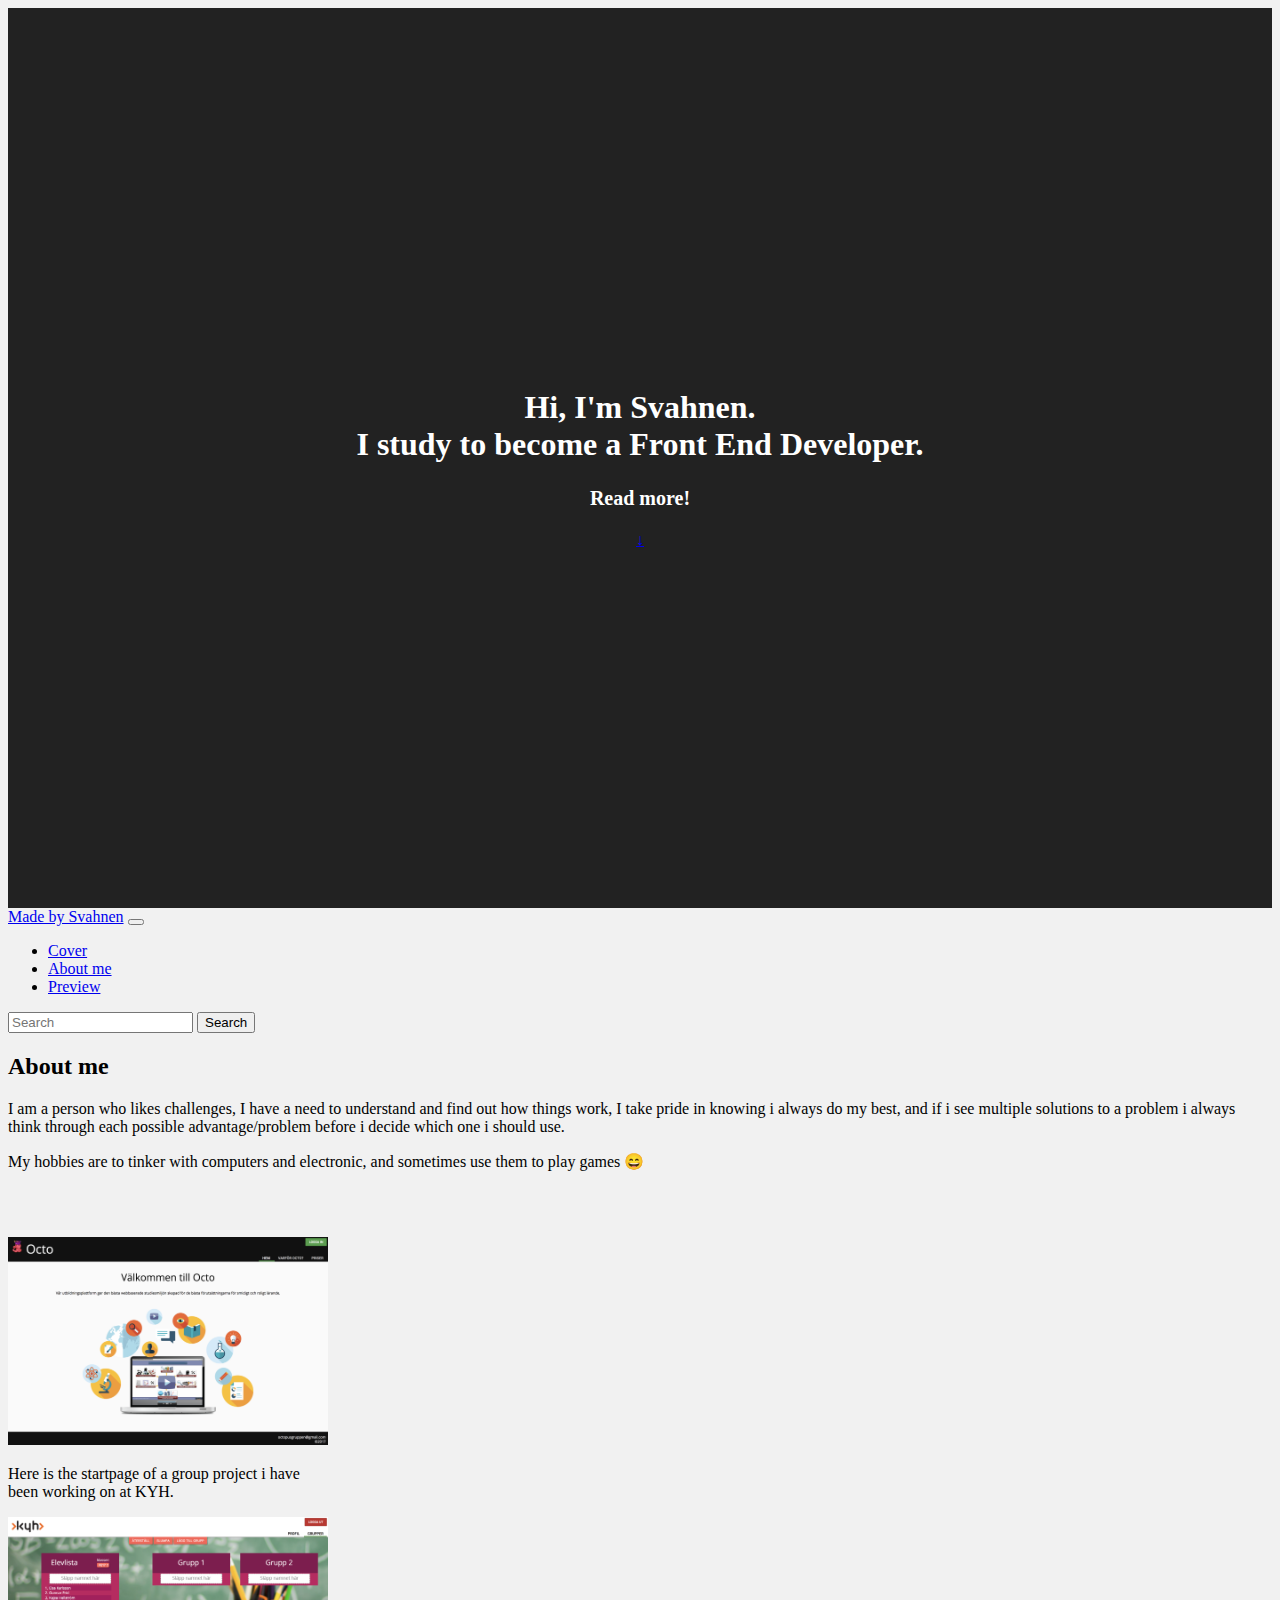
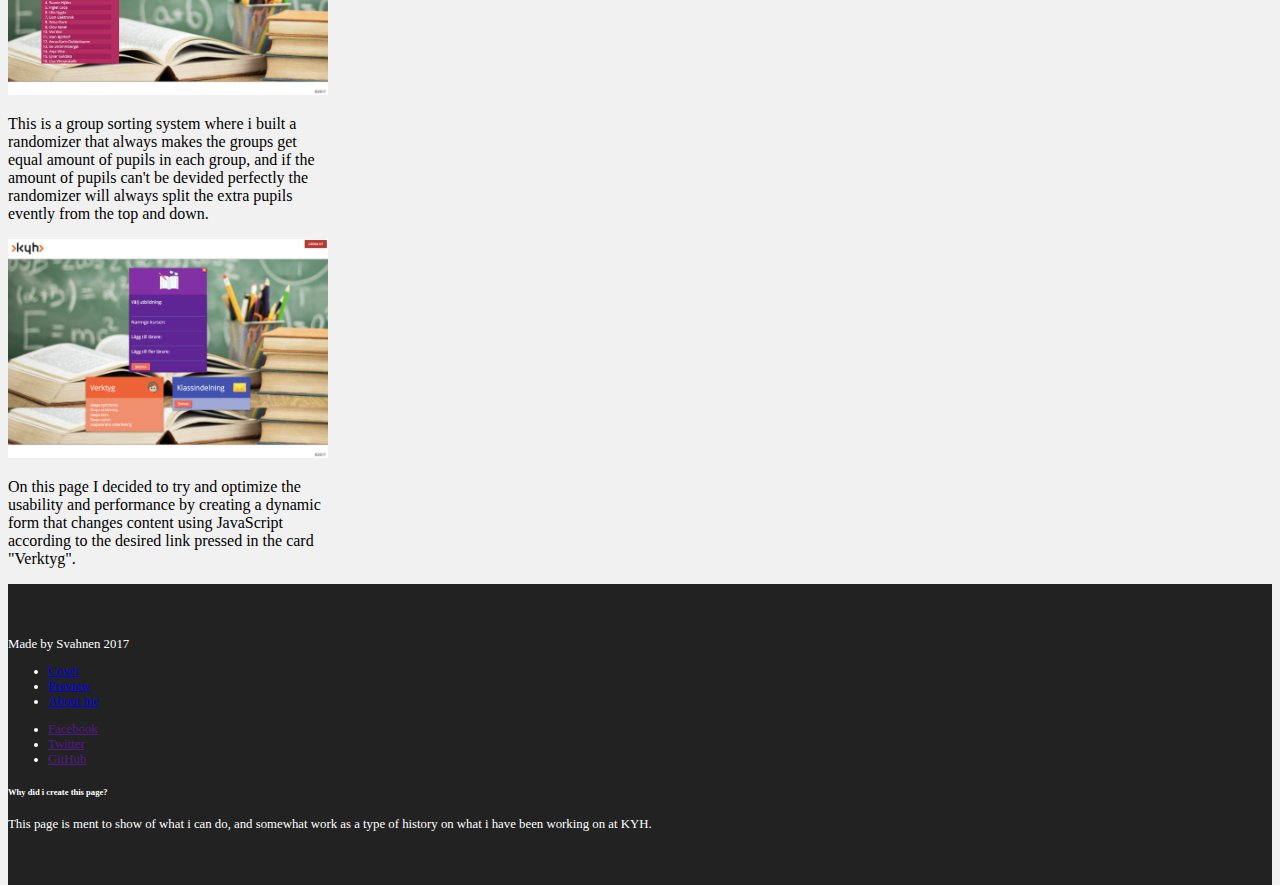
==== index.html @ 814db0cd "Fix missing /div" ====
<!doctype html>
<html lang="en">

<head>
  <title>Jonny Svahn</title>
  <meta charset="utf-8">
  <meta name="viewport" content="width=device-width, initial-scale=1, shrink-to-fit=no">
  <link rel="stylesheet" href="https://maxcdn.bootstrapcdn.com/bootstrap/4.0.0-beta.2/css/bootstrap.min.css" integrity="sha384-PsH8R72JQ3SOdhVi3uxftmaW6Vc51MKb0q5P2rRUpPvrszuE4W1povHYgTpBfshb" crossorigin="anonymous">
  <link rel="stylesheet" href="Style/mainStyle.css"> </head>

<body>
  <section class="cover">
    <div class="cover-caption">
      <div class="container">
        <div class="col-sm-12">
          <h1>Hi, I'm Svahnen. <br> I study to become a Front End Developer.</h1>
          <h2 class="text-muted"><small>Read more!</small></h2> <a href="#nav-main" class="btn btn-outline-secondary btn-sm" role="button">&darr;</a> </div>
      </div>
    </div>
  </section>
  <nav class="navbar navbar-expand-lg navbar-dark bg-dark nav-main" id="nav-main"><a class="navbar-brand" href="#">Made by Svahnen</a> <button class="navbar-toggler" type="button" data-toggle="collapse" data-target="#navbarSupportedContent" aria-controls="navbarSupportedContent" aria-expanded="false" aria-label="Toggle navigation">
    <span class="navbar-toggler-icon"></span>
  </button>
    <div class="collapse navbar-collapse navbarSupportedContent">
      <ul class="navbar-nav mr-auto">
        <li class="nav-item"> <a class="nav-link" href="#">Cover</a> </li>
        <li class="nav-item"> <a class="nav-link" href="#about-me">About me</a> </li>
        <li class="nav-item"> <a class="nav-link" href="#preview">Preview</a> </li>
      </ul>
      <form class="form-inline my-2 my-lg-0"> <input class="searchPage form-control mr-sm-2" type="search" placeholder="Search" aria-label="Search">
        <!-- BUG: Problem!!! när man trycker enter i search rutan så laddas sidan om,
        men knappen funkar när den har type button ----><button class="searchButton btn btn-outline-success my-2 my-sm-0" type="button" onclick="findOnPage()">Search</button> </form>
    </div>
  </nav>
  <section class="what-i-do" id="about-me">
    <div class="section-content">
      <div class="container">
        <h2>About me</h2>
        <p class="lead">I am a person who likes challenges, I have a need to understand and find out how things work, I take pride in knowing i always do my best, and if i see multiple solutions to a problem i always think through each possible advantage/problem before
          i decide which one i should use.</p>
        <p class="lead">My hobbies are to tinker with computers and electronic, and sometimes use them to play games 😄 </p>
      </div>
    </div>
  </section>
  <section class="cards" id="preview">
    <div class="container">
      <div class="row justify-content-around">
        <div class="col-4">
          <div class="card" style="width: 20rem;"> <a href="https://octogroup.github.io/"><img class="card-img-top" src="Img/octo-index.png" alt="Card image cap"></a>
            <div class="card-body">
              <p class="card-text">Here is the startpage of a group project i have been working on at KYH.</p>
            </div>
          </div>
        </div>
        <div class="col-4">
          <div class="card" style="width: 20rem;"> <a href="https://octogroup.github.io/pages/groups.html"><img class="card-img-top" src="Img/octo-random.png" alt="Card image cap"></a>
            <div class="card-body">
              <p class="card-text">This is a group sorting system where i built a randomizer that always makes the groups get equal amount of pupils in each group, and if the amount of pupils can't be devided perfectly the randomizer will always split the extra pupils evently
                from the top and down.</p>
            </div>
          </div>
        </div>
        <div class="col-4">
          <div class="card" style="width: 20rem;"> <a href="https://octogroup.github.io/"><img class="card-img-top" src="Img/octo-forms.png" alt="Card image cap"></a>
            <div class="card-body">
              <p class="card-text">On this page I decided to try and optimize the usability and performance by creating a dynamic form that changes content using JavaScript according to the desired link pressed in the card "Verktyg".</p>
            </div>
          </div>
        </div>
      </div>
    </div>
  </section>
  <footer class="footer-main">
    <div class="container">
      <div class="row">
        <div class="col-sm-3">
          <p>Made by Svahnen 2017</p>
        </div>
        <div class="col-sm-3">
          <ul class="list-unstyled">
            <li><a href="#">Cover</a></li>
            <li><a href="#preview">Preview</a></li>
            <li><a href="#about-me">About me</a></li>
          </ul>
        </div>
        <div class="col-sm-3">
          <ul class="list-unstyled">
            <li><a href="">Facebook</a></li>
            <li><a href="">Twitter</a></li>
            <li><a href="">GitHub</a></li>
          </ul>
        </div>
        <div class="col-sm-3">
          <h6>Why did i create this page?</h6>
          <p>This page is ment to show of what i can do, and somewhat work as a type of history on what i have been working on at KYH.</p>
        </div>
      </div>
    </div>
  </footer>
  <script src="Script/app.js" charset="utf-8"></script>
  <script src="https://code.jquery.com/jquery-3.2.1.slim.min.js" integrity="sha384-KJ3o2DKtIkvYIK3UENzmM7KCkRr/rE9/Qpg6aAZGJwFDMVNA/GpGFF93hXpG5KkN" crossorigin="anonymous"></script>
  <script src="https://cdnjs.cloudflare.com/ajax/libs/popper.js/1.12.3/umd/popper.min.js" integrity="sha384-vFJXuSJphROIrBnz7yo7oB41mKfc8JzQZiCq4NCceLEaO4IHwicKwpJf9c9IpFgh" crossorigin="anonymous"></script>
  <script src="https://maxcdn.bootstrapcdn.com/bootstrap/4.0.0-beta.2/js/bootstrap.min.js" integrity="sha384-alpBpkh1PFOepccYVYDB4do5UnbKysX5WZXm3XxPqe5iKTfUKjNkCk9SaVuEZflJ" crossorigin="anonymous"></script>
</body>

</html>
---- Style/mainStyle.css ----
html, body {
  background: #f1f1f1;
  height: 100%;
}

img {
  max-width: 100%;
}

.cover {
  align-items: center;
  background: #222 url('../Img/old-cover.jpeg') no-repeat center;
  background-size: cover;
  color: white;
  display: flex;
  height: 100%;
  text-align: center;
}

.cover-caption {
  width: 100%;
}

.what-i-do{
  padding-bottom: 50px;
}

.footer-main {
  background: #222;
  color: white;
  font-size: 0.8rem;
  padding: 2.5rem 0;
}
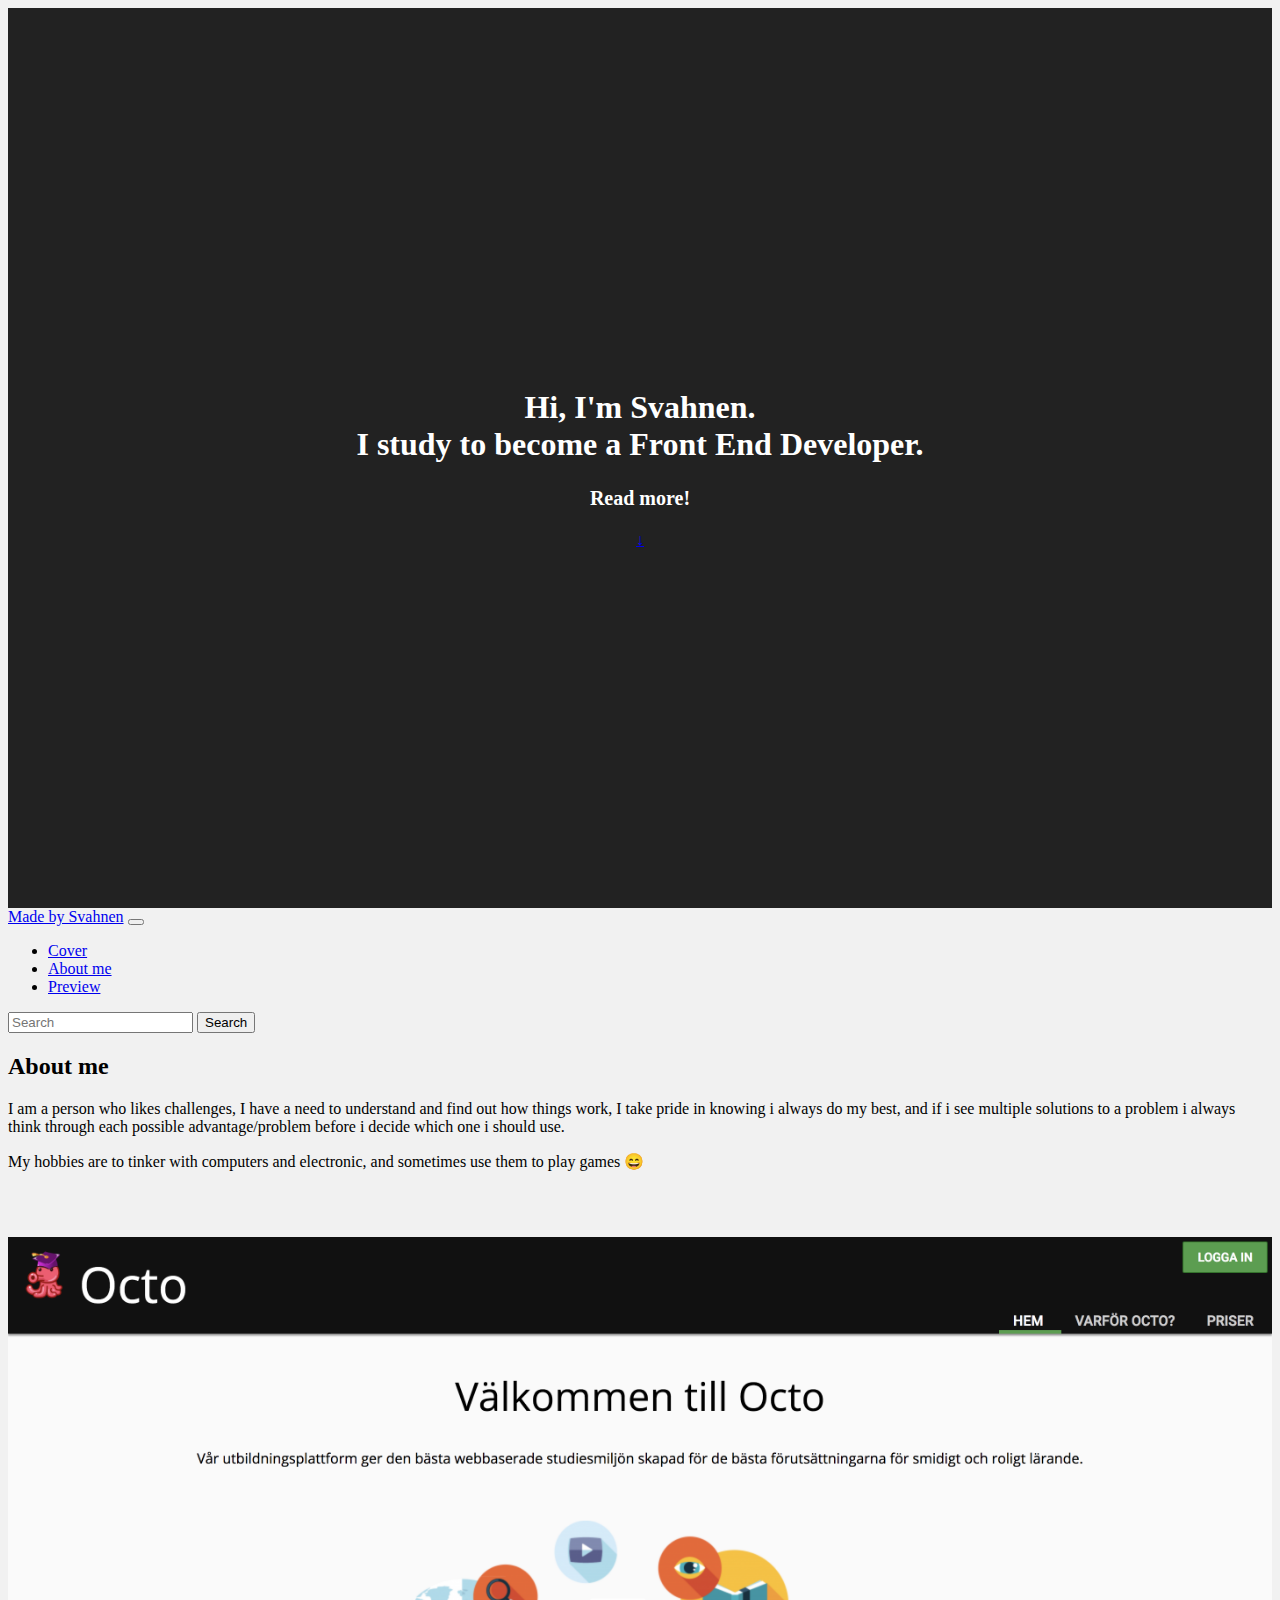
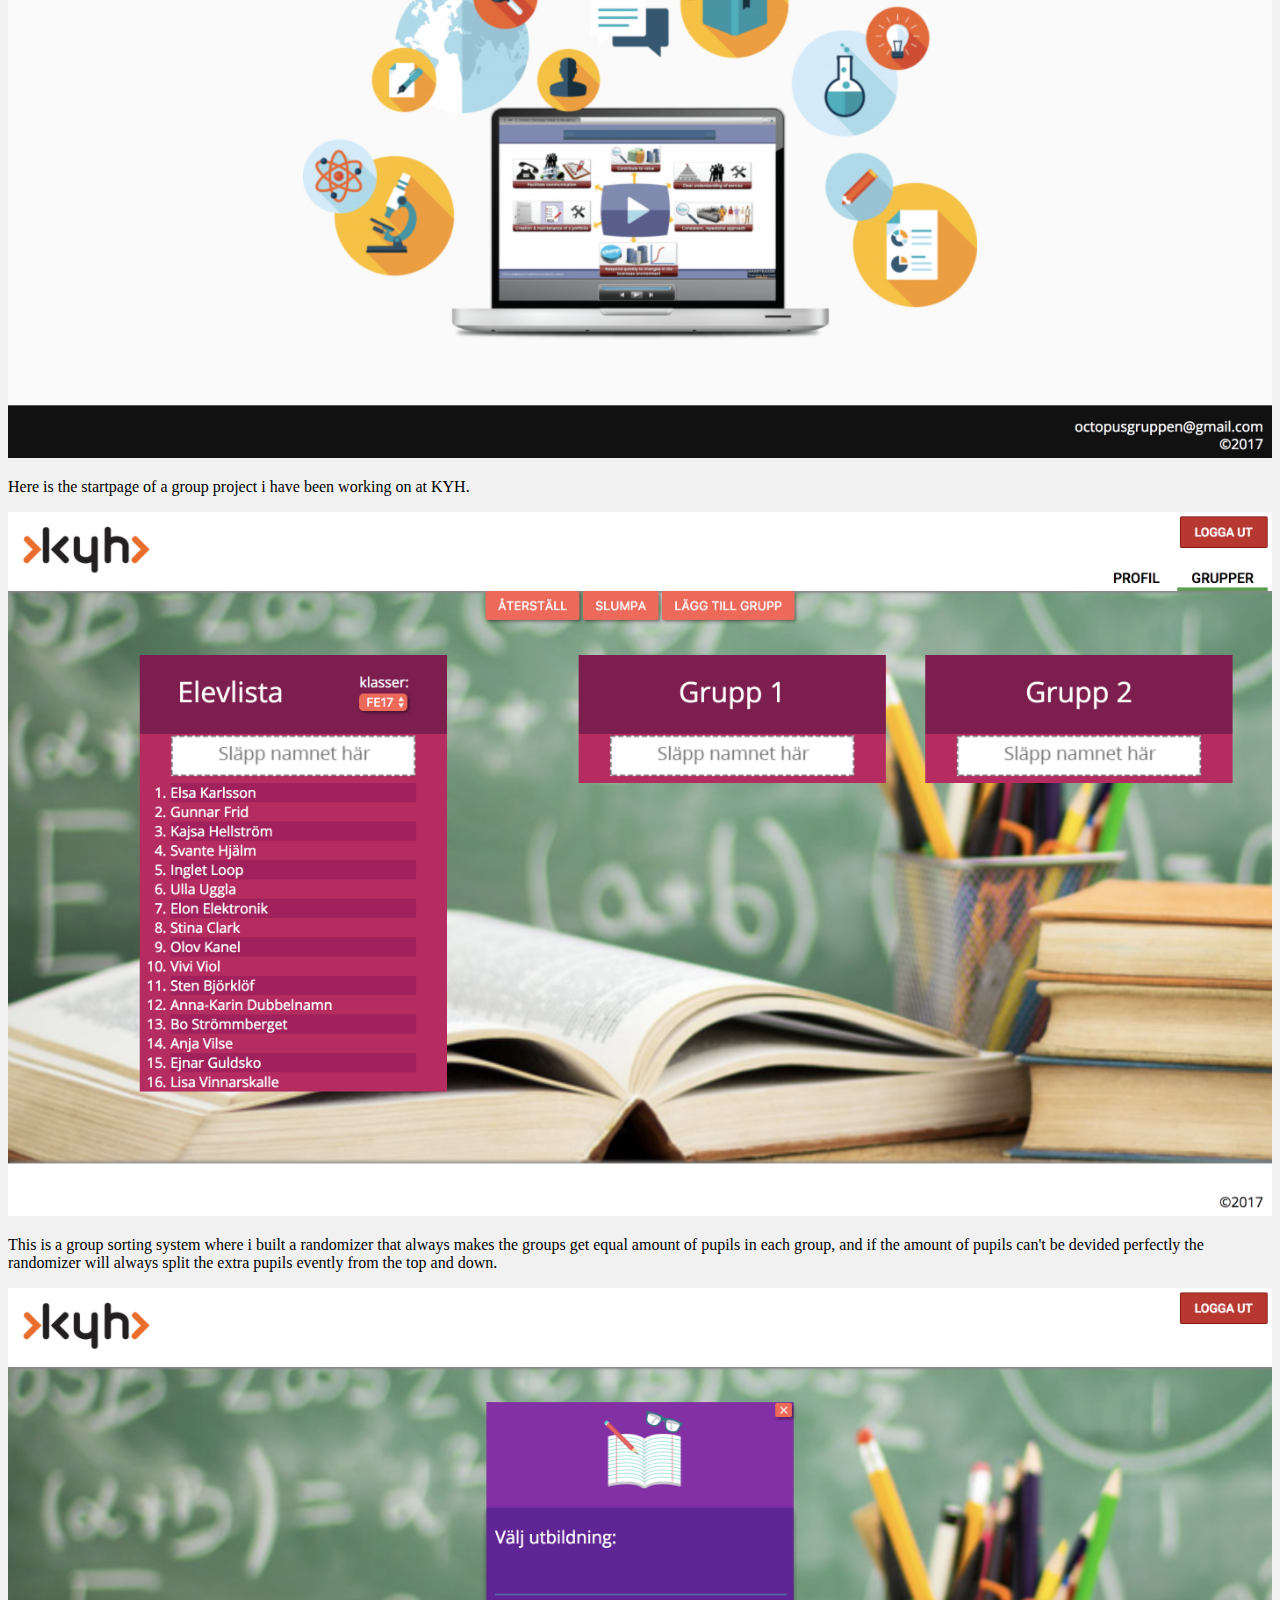
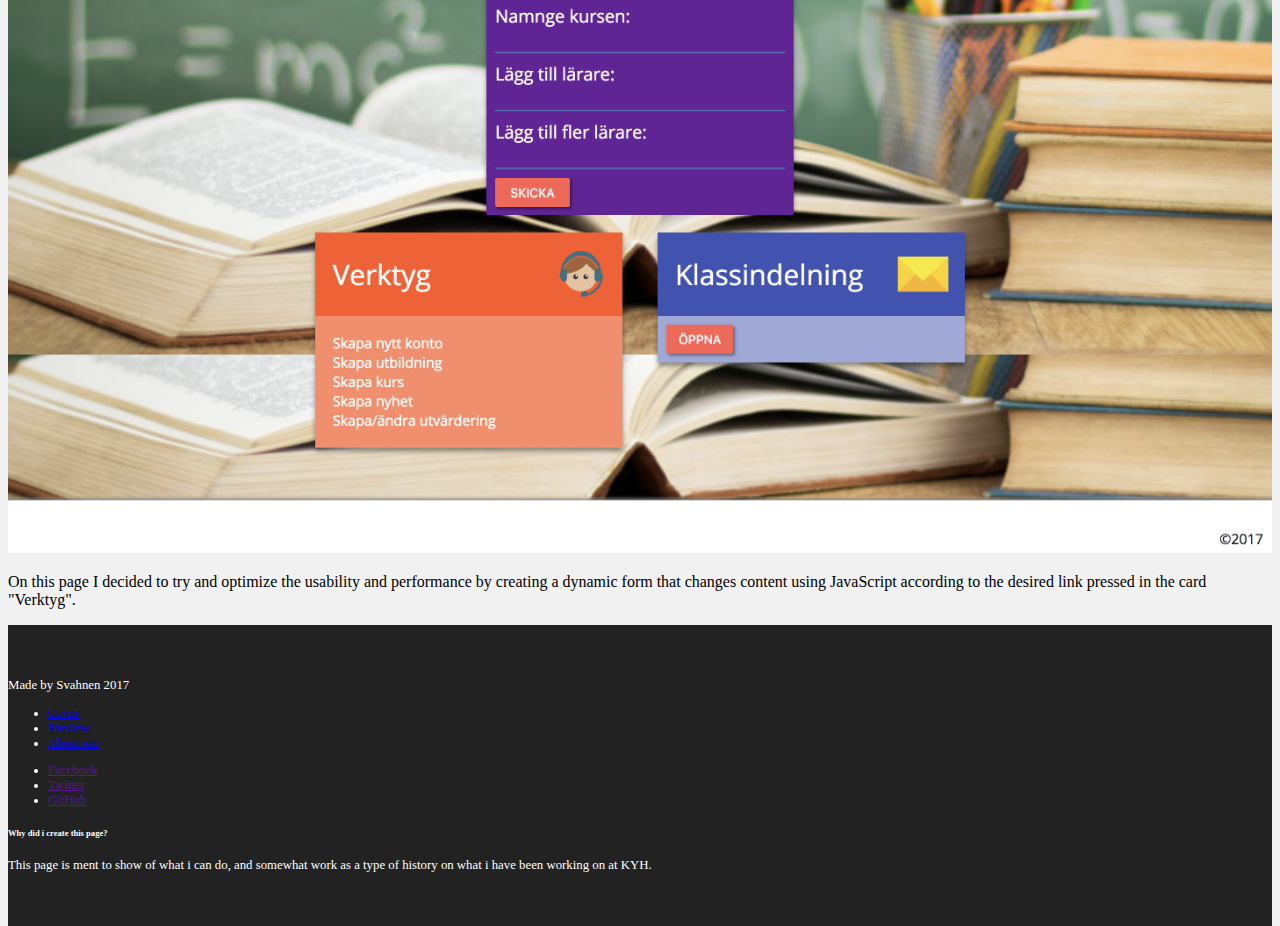
==== commit 899a8ce4: "Change to responsive cards" ====
--- a/index.html
+++ b/index.html
@@ -44,27 +44,26 @@
   </section>
   <section class="cards" id="preview">
     <div class="container">
-      <div class="row justify-content-around">
-        <div class="col-4">
-          <div class="card" style="width: 20rem;"> <a href="https://octogroup.github.io/"><img class="card-img-top" src="Img/octo-index.png" alt="Card image cap"></a>
-            <div class="card-body">
-              <p class="card-text">Here is the startpage of a group project i have been working on at KYH.</p>
-            </div>
+
+
+      <div class="card-group">
+        <div class="card">
+          <a href="https://octogroup.github.io/"><img class="card-img-top" src="Img/octo-index.png" alt="Card image cap"></a>
+          <div class="card-body">
+            <p class="card-text">Here is the startpage of a group project i have been working on at KYH.</p>
           </div>
         </div>
-        <div class="col-4">
-          <div class="card" style="width: 20rem;"> <a href="https://octogroup.github.io/pages/groups.html"><img class="card-img-top" src="Img/octo-random.png" alt="Card image cap"></a>
-            <div class="card-body">
-              <p class="card-text">This is a group sorting system where i built a randomizer that always makes the groups get equal amount of pupils in each group, and if the amount of pupils can't be devided perfectly the randomizer will always split the extra pupils evently
-                from the top and down.</p>
-            </div>
+        <div class="card">
+          <a href="https://octogroup.github.io/pages/groups.html"><img class="card-img-top" src="Img/octo-random.png" alt="Card image cap"></a>
+          <div class="card-body">
+            <p class="card-text">This is a group sorting system where i built a randomizer that always makes the groups get equal amount of pupils in each group, and if the amount of pupils can't be devided perfectly the randomizer will always split the extra pupils evently
+              from the top and down.</p>
           </div>
         </div>
-        <div class="col-4">
-          <div class="card" style="width: 20rem;"> <a href="https://octogroup.github.io/"><img class="card-img-top" src="Img/octo-forms.png" alt="Card image cap"></a>
-            <div class="card-body">
-              <p class="card-text">On this page I decided to try and optimize the usability and performance by creating a dynamic form that changes content using JavaScript according to the desired link pressed in the card "Verktyg".</p>
-            </div>
+        <div class="card">
+          <a href="https://octogroup.github.io/"><img class="card-img-top" src="Img/octo-forms.png" alt="Card image cap"></a>
+          <div class="card-body">
+          <p class="card-text">On this page I decided to try and optimize the usability and performance by creating a dynamic form that changes content using JavaScript according to the desired link pressed in the card "Verktyg".</p>
           </div>
         </div>
       </div>
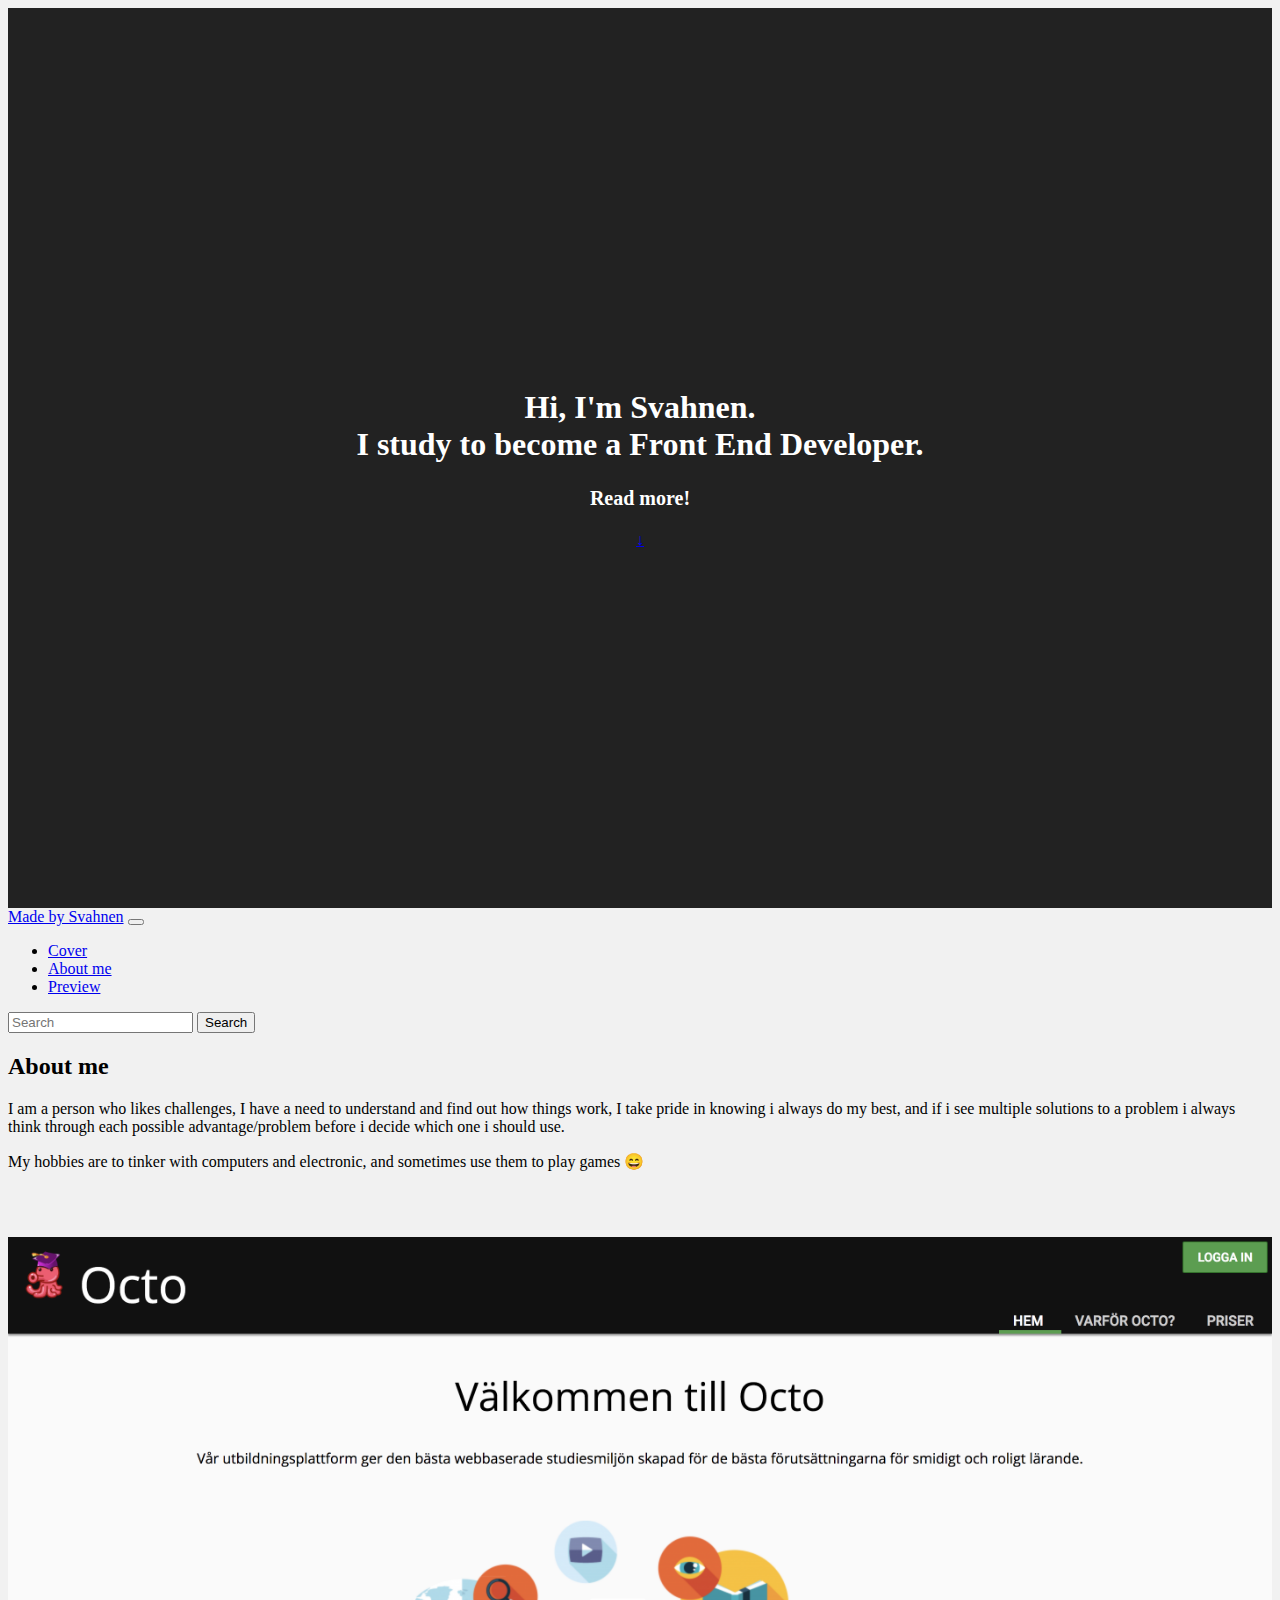
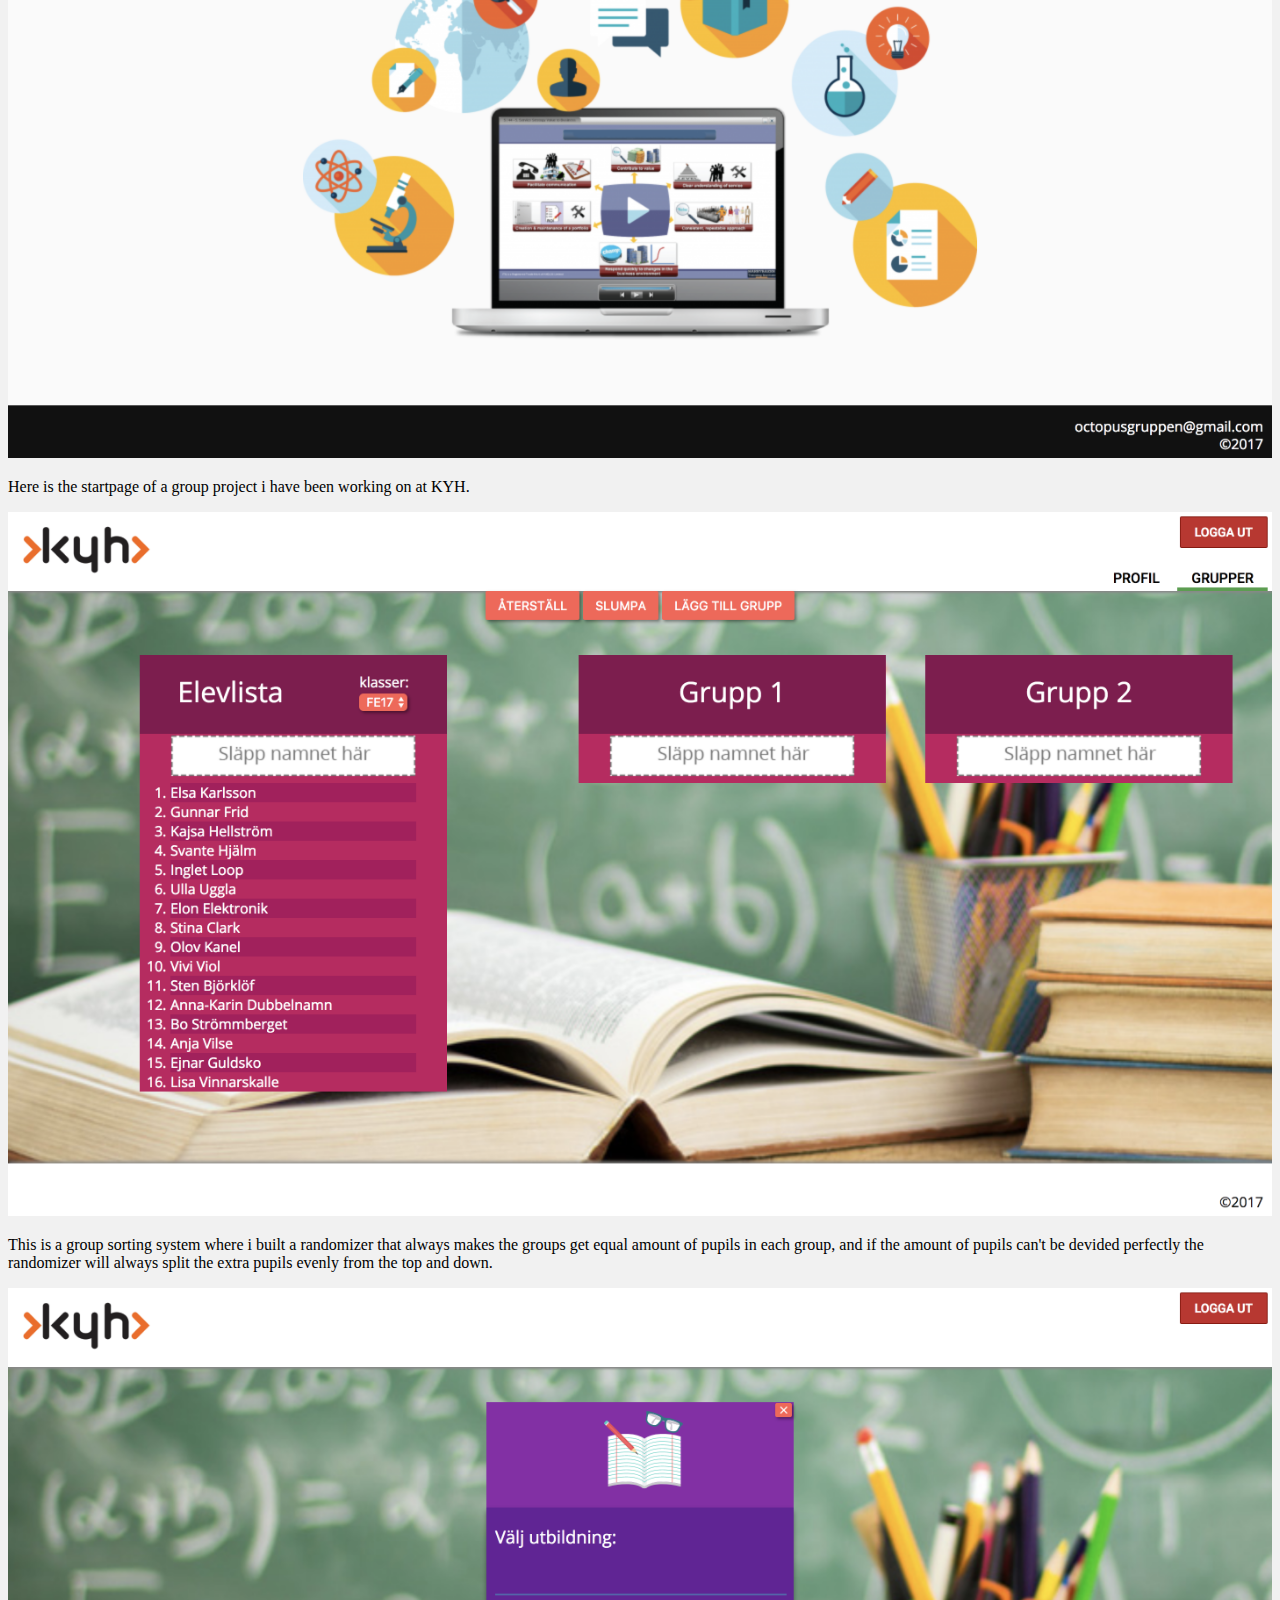
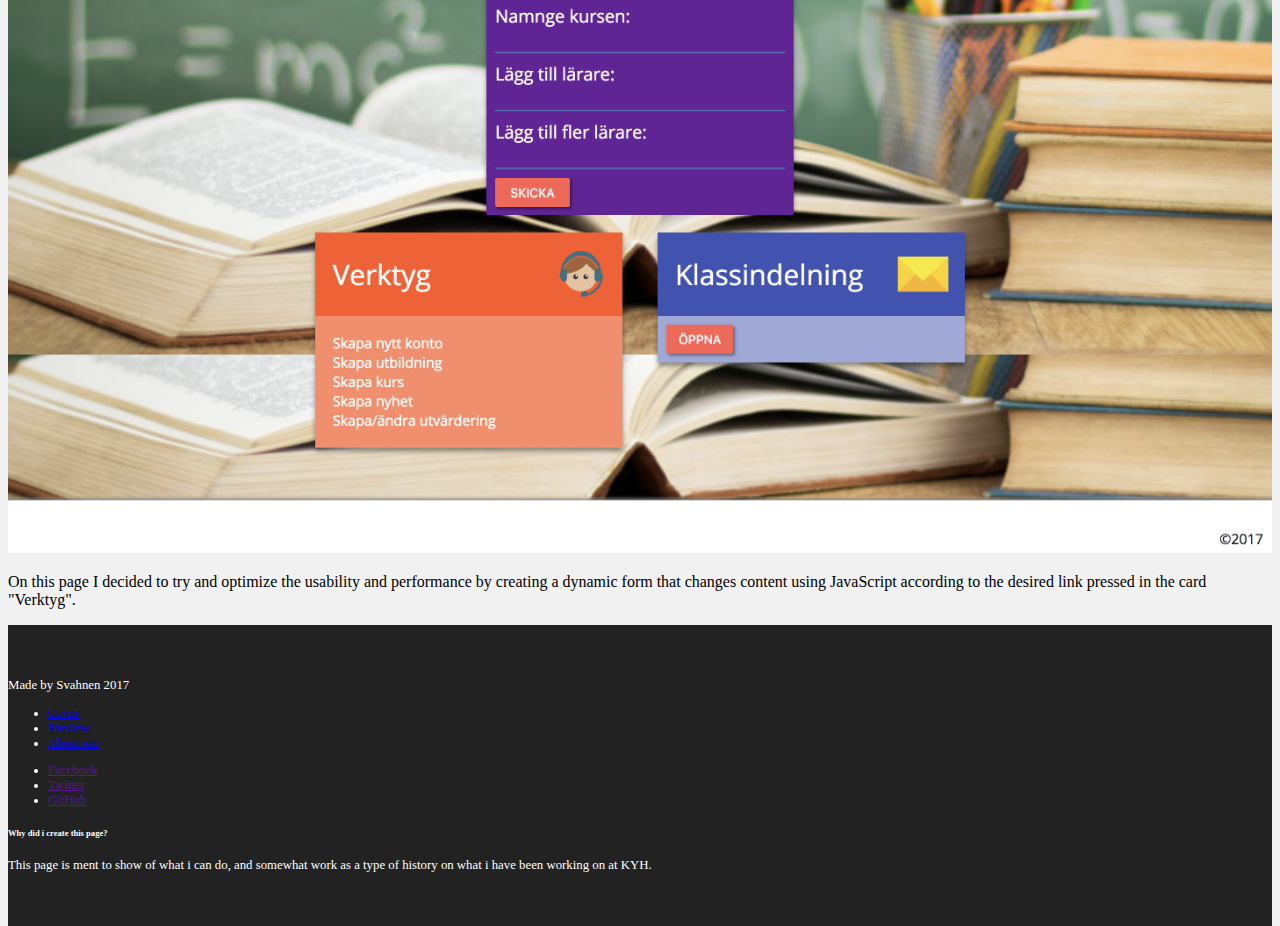
==== commit 9e37a293: "Fix spelling" ====
--- a/index.html
+++ b/index.html
@@ -56,7 +56,7 @@
         <div class="card">
           <a href="https://octogroup.github.io/pages/groups.html"><img class="card-img-top" src="Img/octo-random.png" alt="Card image cap"></a>
           <div class="card-body">
-            <p class="card-text">This is a group sorting system where i built a randomizer that always makes the groups get equal amount of pupils in each group, and if the amount of pupils can't be devided perfectly the randomizer will always split the extra pupils evently
+            <p class="card-text">This is a group sorting system where i built a randomizer that always makes the groups get equal amount of pupils in each group, and if the amount of pupils can't be devided perfectly the randomizer will always split the extra pupils evenly
               from the top and down.</p>
           </div>
         </div>
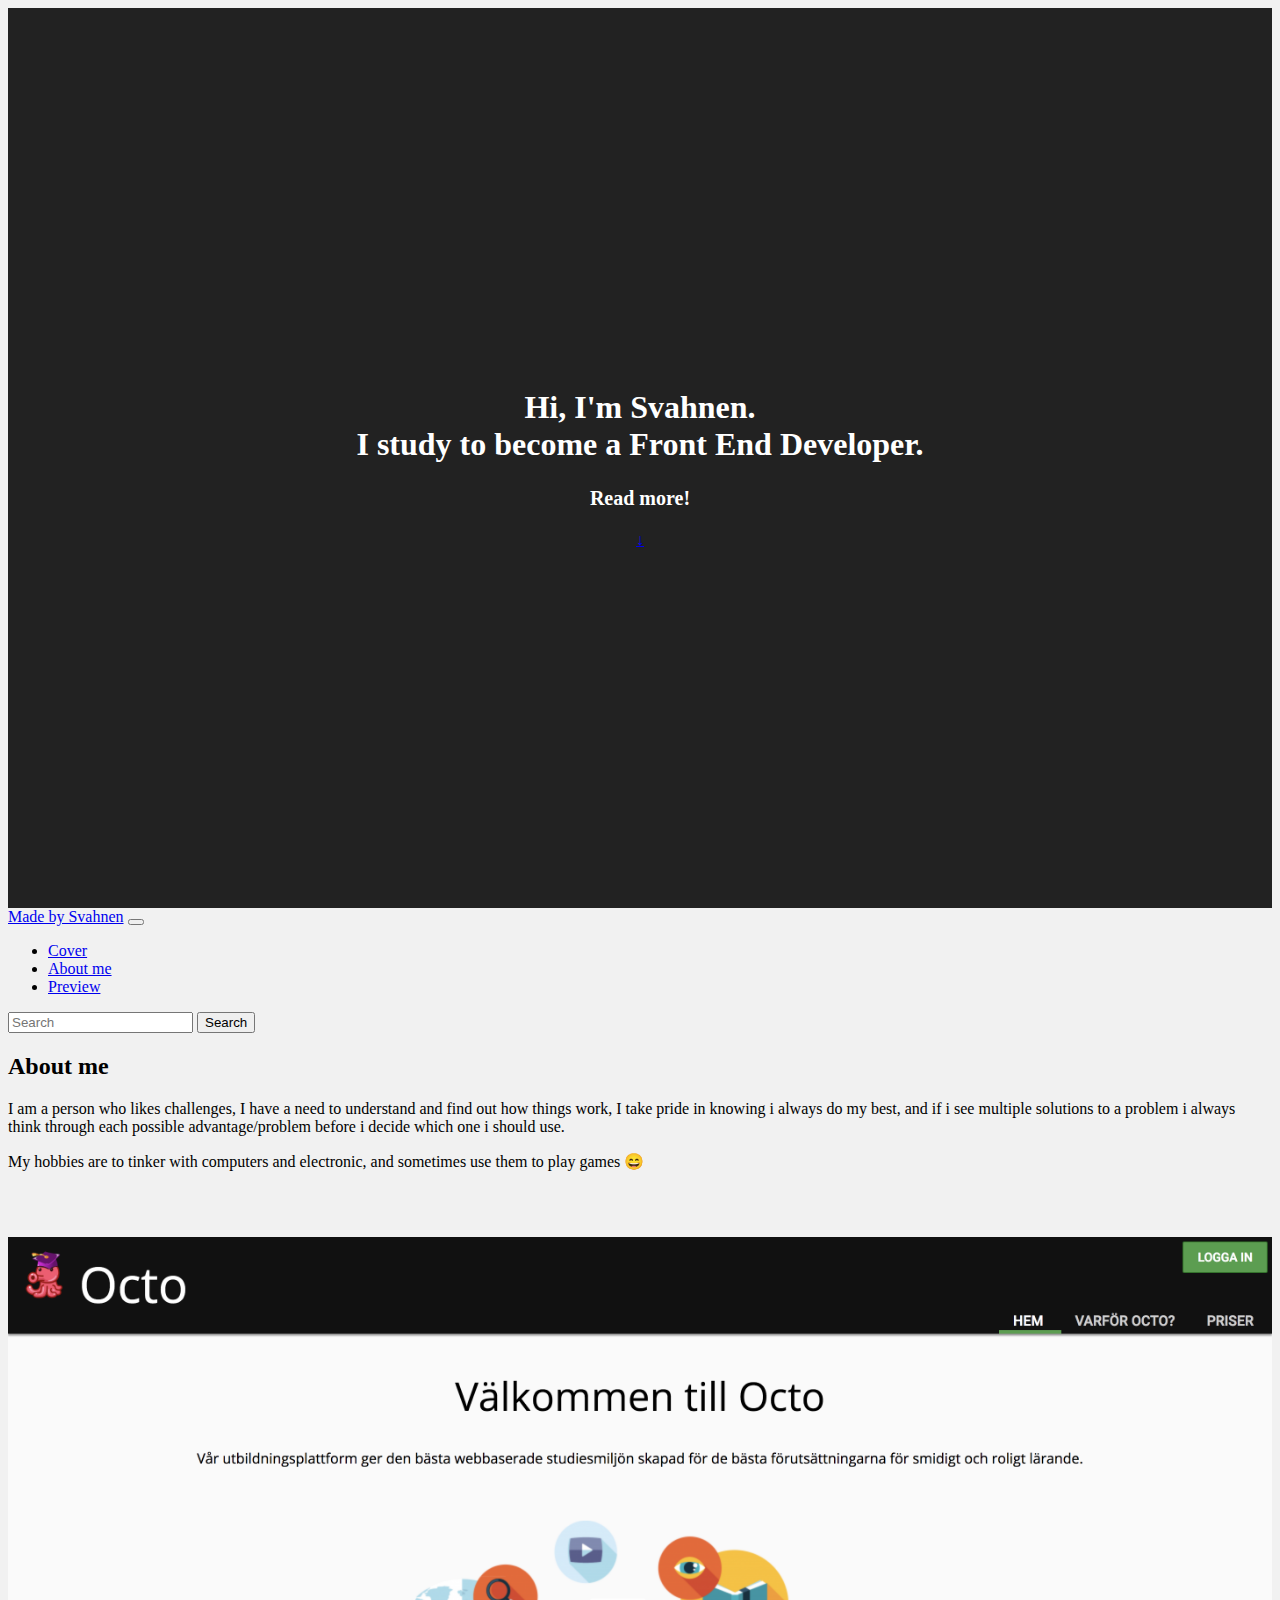
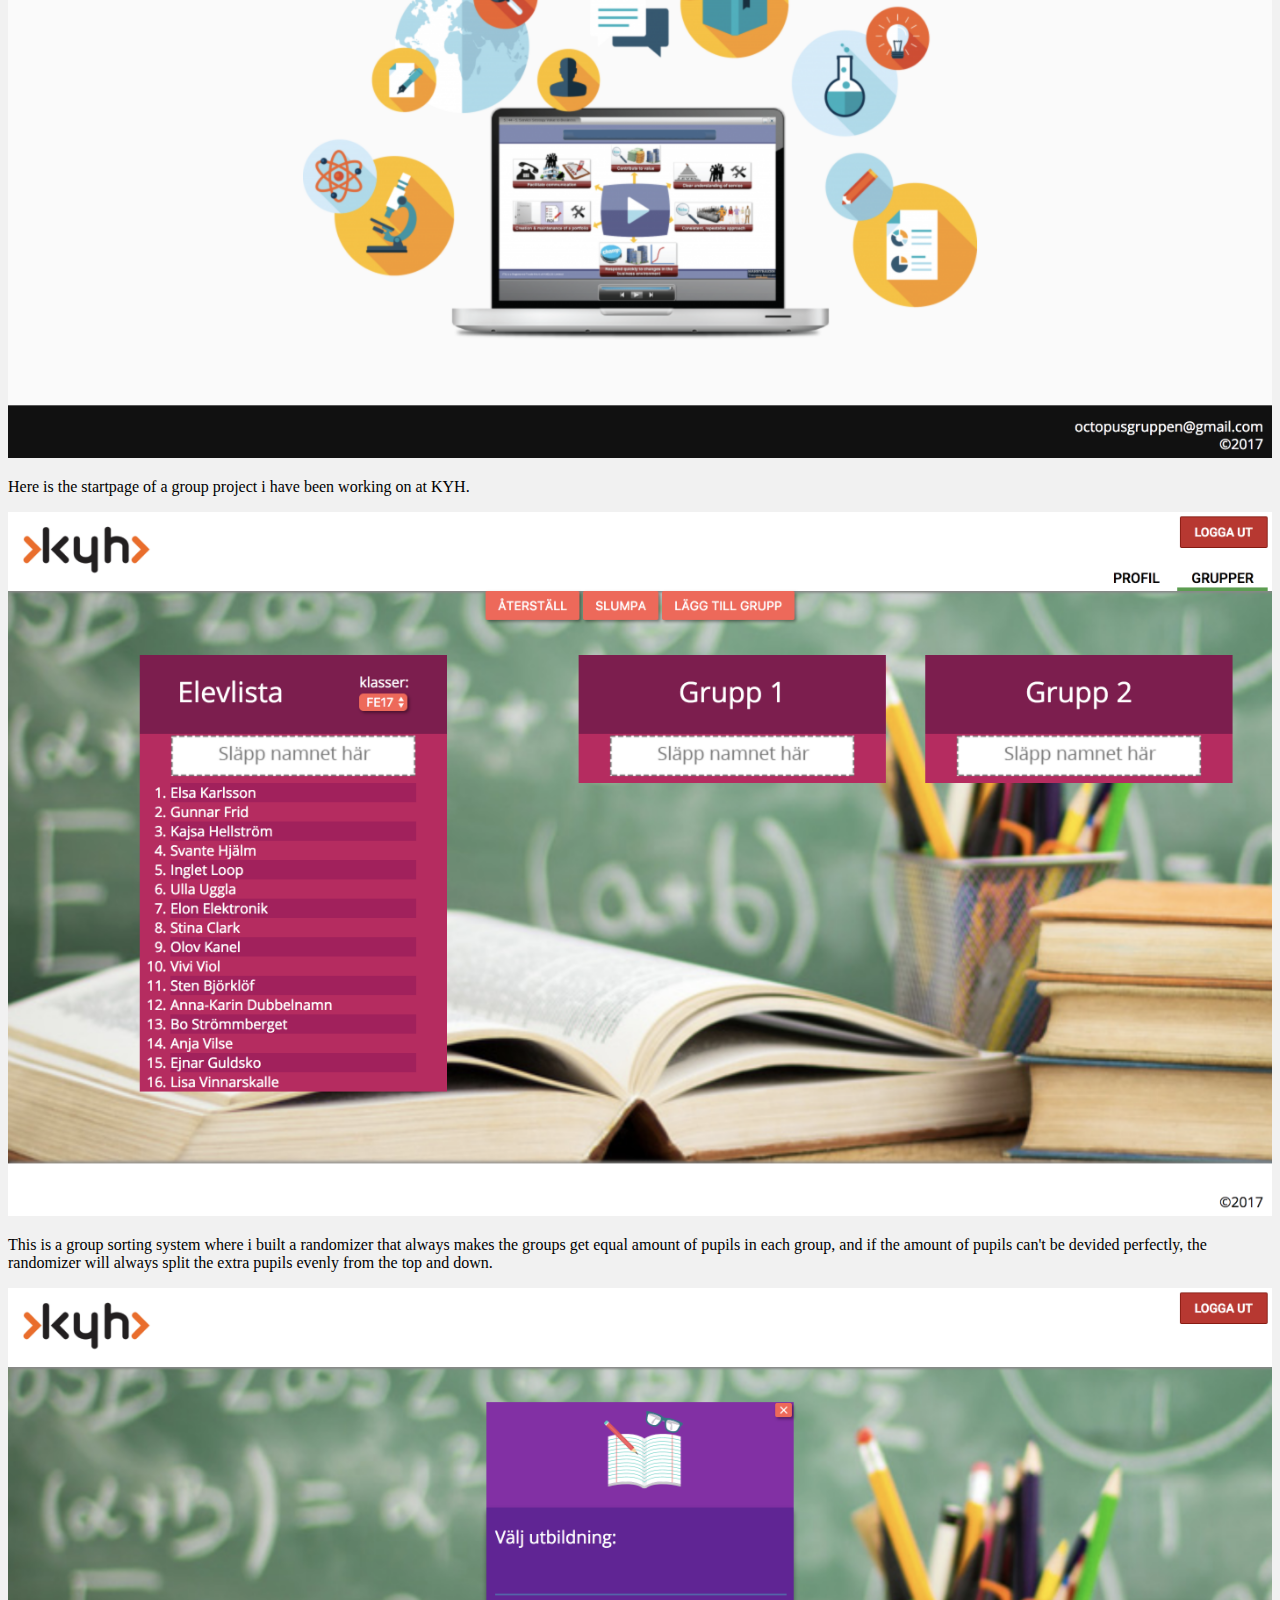
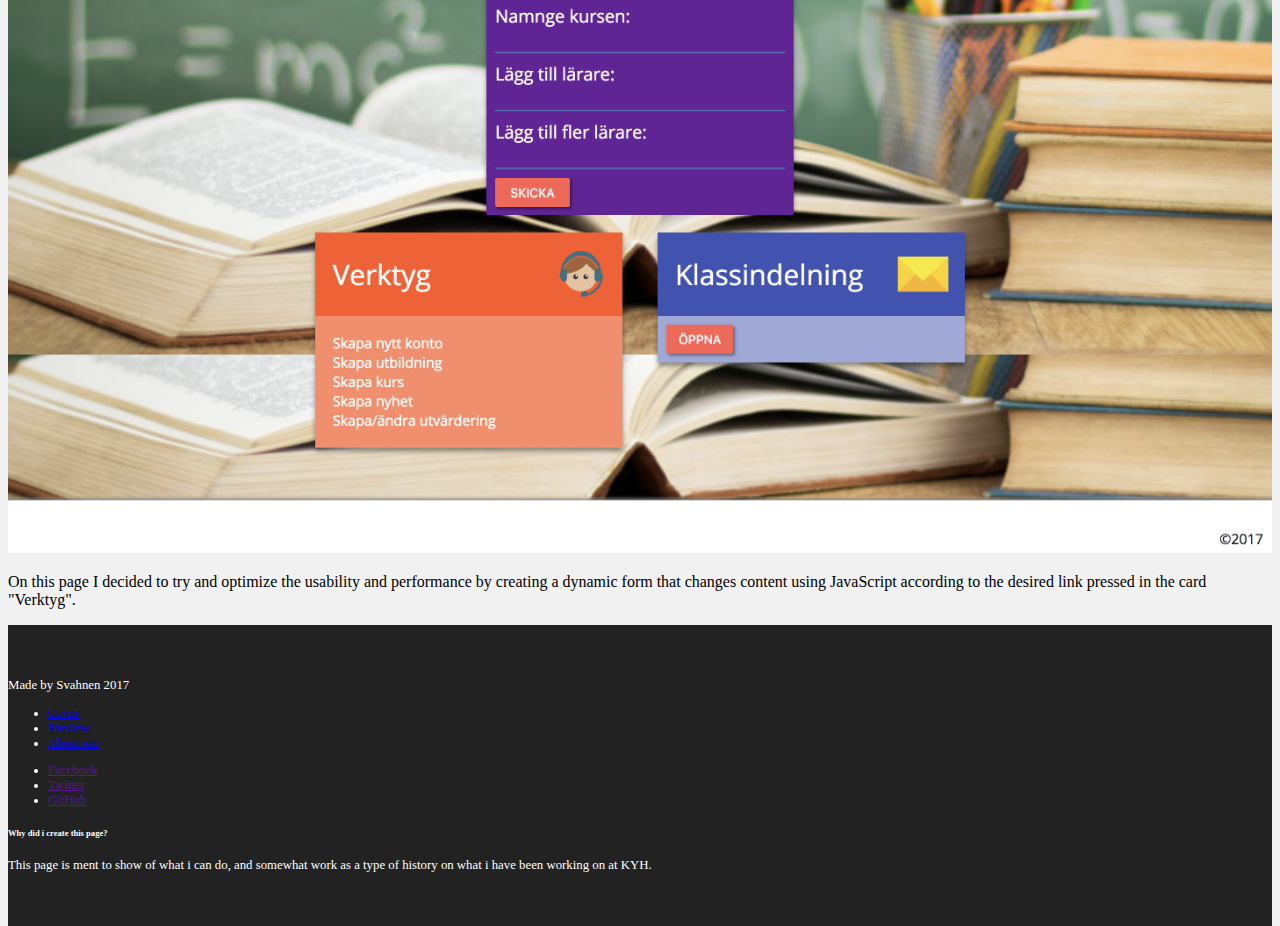
==== commit c7de2691: "Add favicon" ====
--- a/index.html
+++ b/index.html
@@ -1,10 +1,12 @@
 <!doctype html>
 <html lang="en">
+<!-- TODO: Favicon -->
 
 <head>
   <title>Jonny Svahn</title>
   <meta charset="utf-8">
   <meta name="viewport" content="width=device-width, initial-scale=1, shrink-to-fit=no">
+  <link rel="shortcut icon" href="Img/favicon.ico">
   <link rel="stylesheet" href="https://maxcdn.bootstrapcdn.com/bootstrap/4.0.0-beta.2/css/bootstrap.min.css" integrity="sha384-PsH8R72JQ3SOdhVi3uxftmaW6Vc51MKb0q5P2rRUpPvrszuE4W1povHYgTpBfshb" crossorigin="anonymous">
   <link rel="stylesheet" href="Style/mainStyle.css"> </head>
 
@@ -56,7 +58,7 @@
         <div class="card">
           <a href="https://octogroup.github.io/pages/groups.html"><img class="card-img-top" src="Img/octo-random.png" alt="Card image cap"></a>
           <div class="card-body">
-            <p class="card-text">This is a group sorting system where i built a randomizer that always makes the groups get equal amount of pupils in each group, and if the amount of pupils can't be devided perfectly the randomizer will always split the extra pupils evenly
+            <p class="card-text">This is a group sorting system where i built a randomizer that always makes the groups get equal amount of pupils in each group, and if the amount of pupils can't be devided perfectly, the randomizer will always split the extra pupils evenly
               from the top and down.</p>
           </div>
         </div>
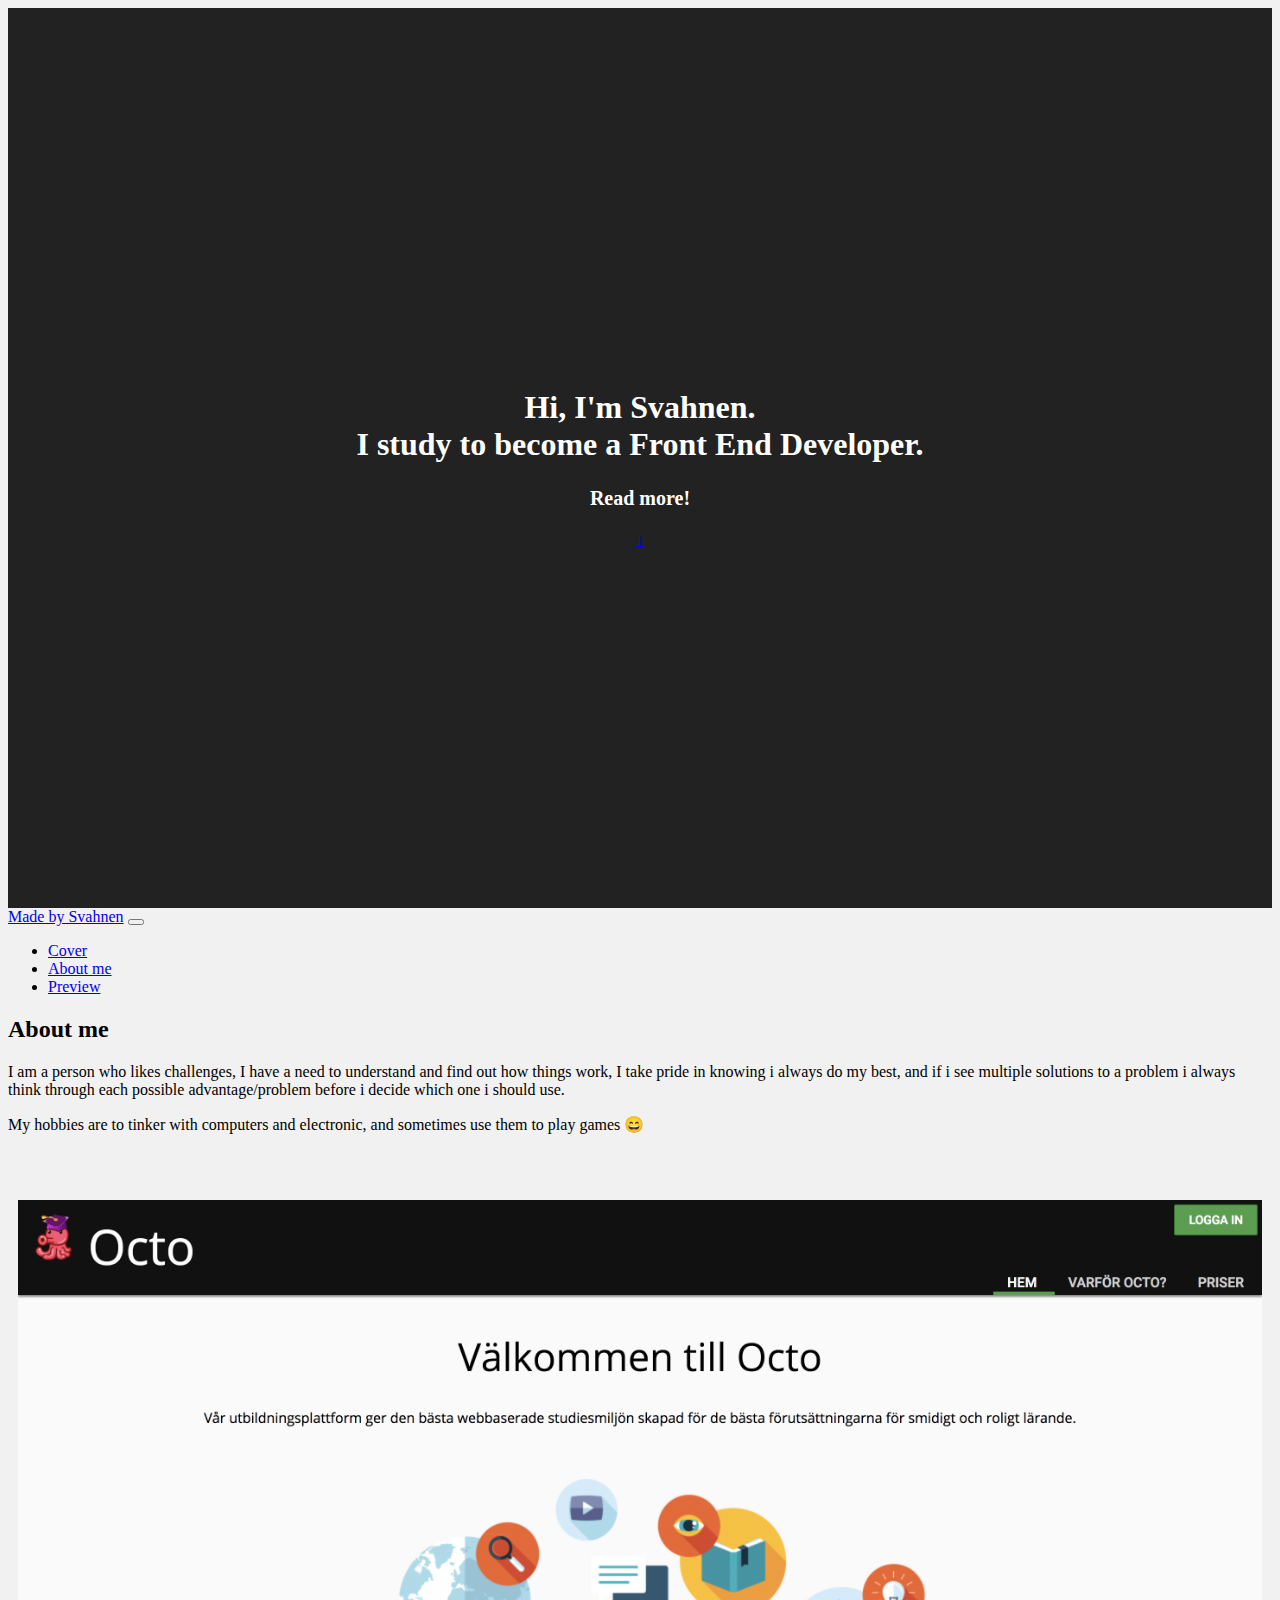
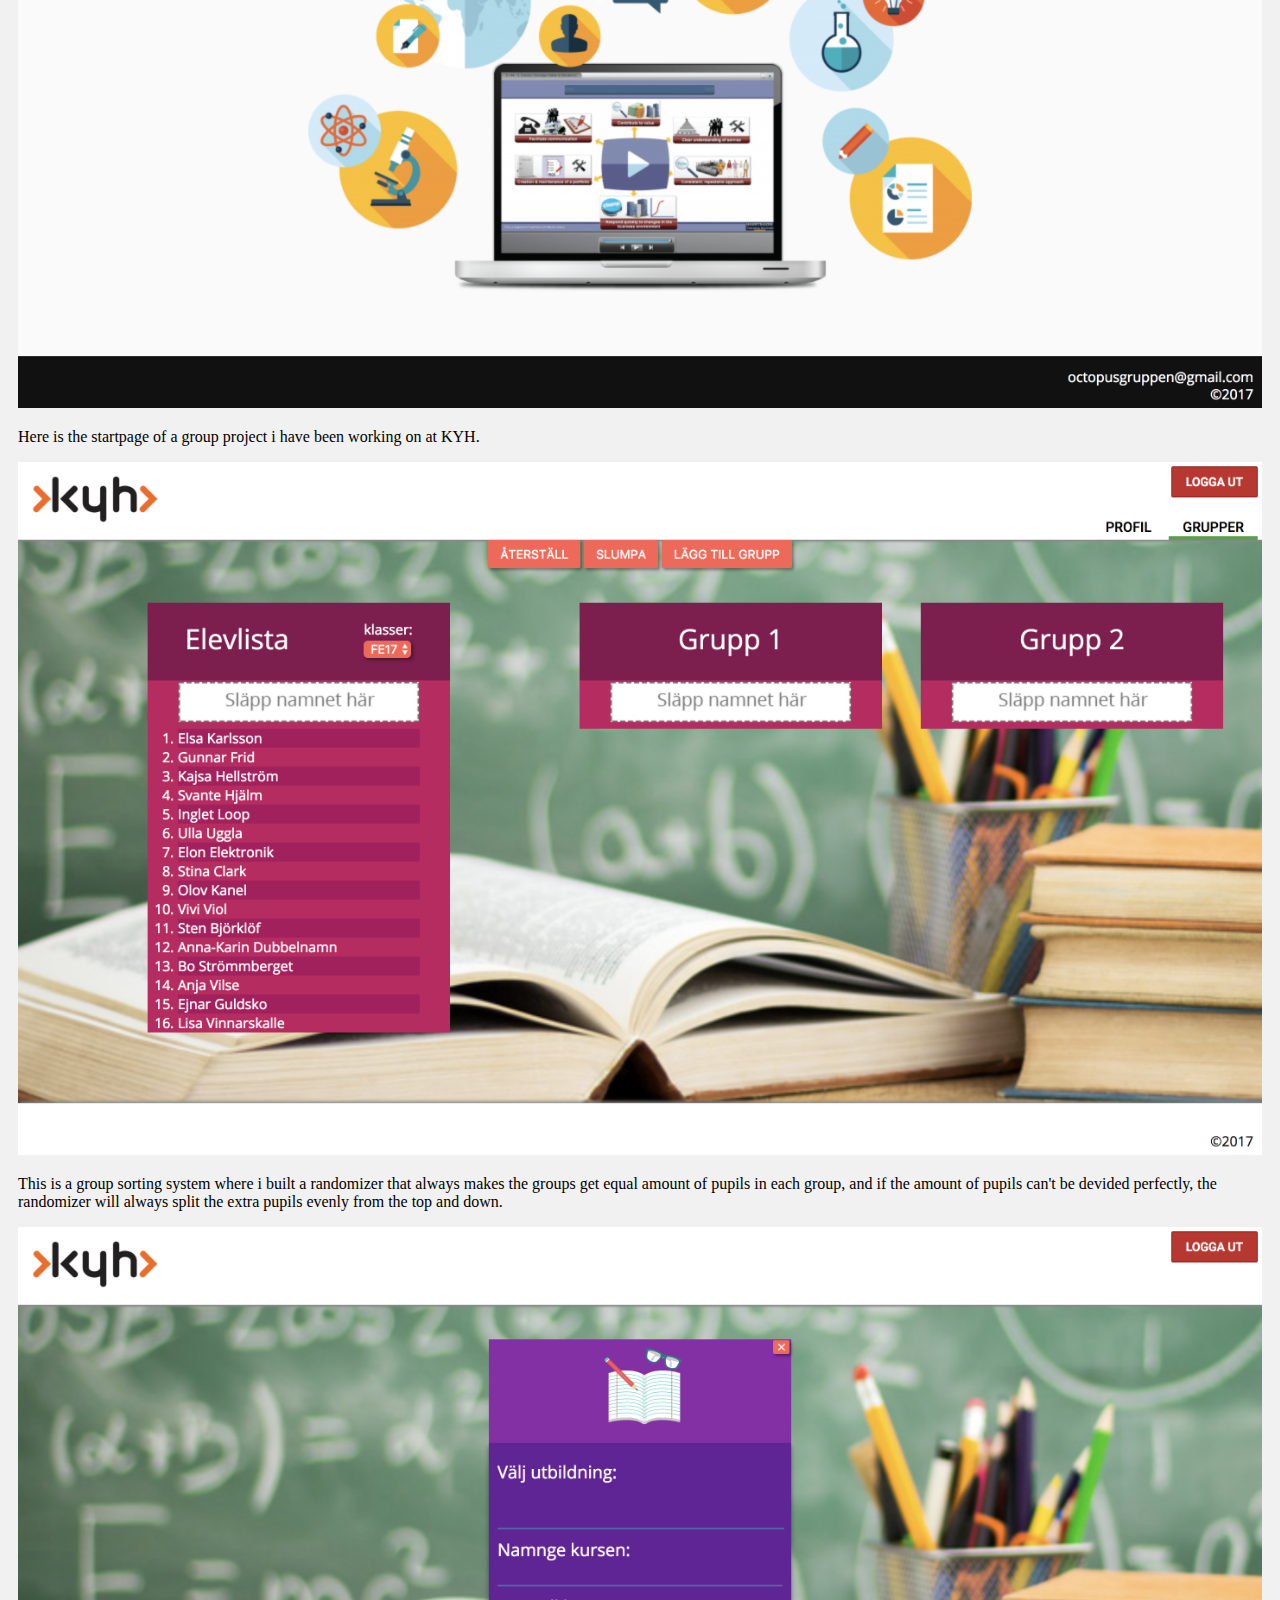
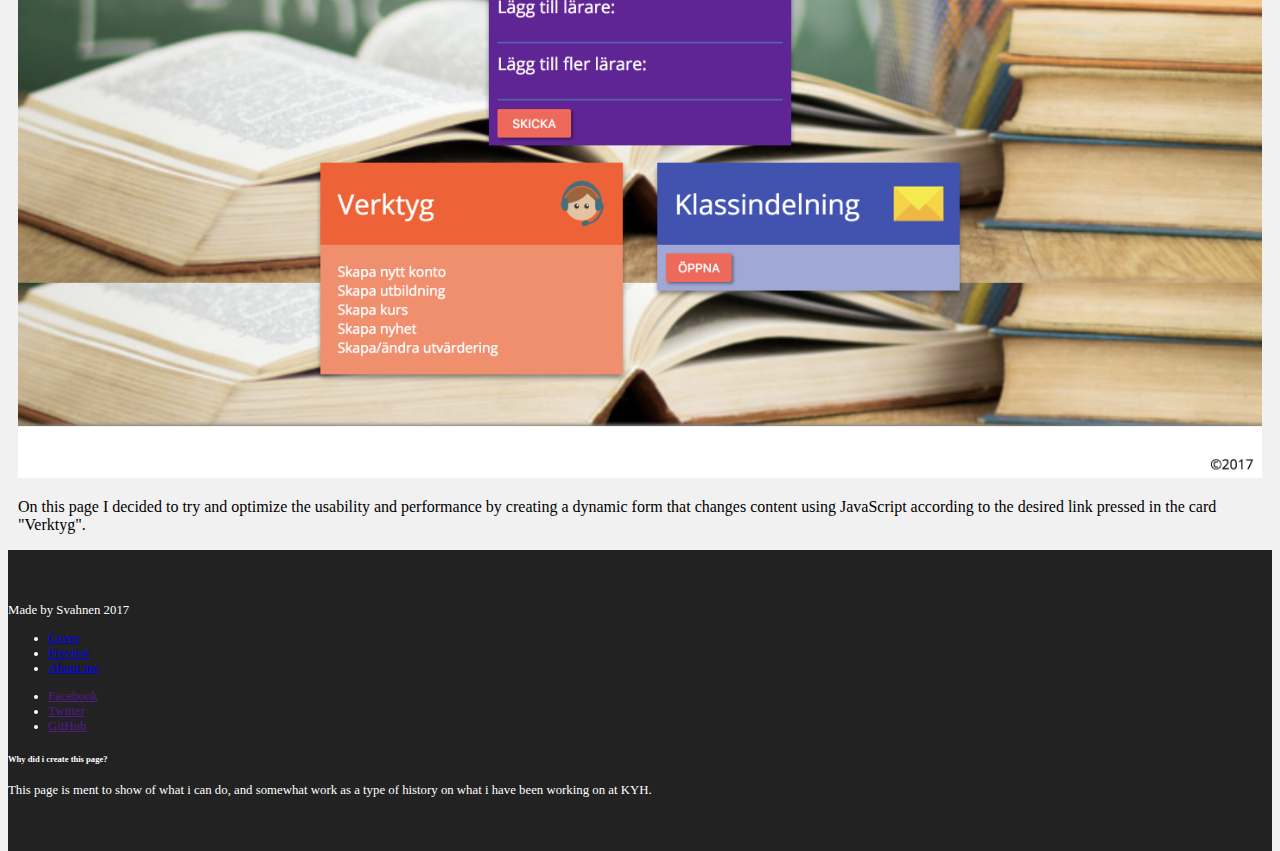
==== commit 1ccfcdc3: "Change links for preview images" ====
--- a/index.html
+++ b/index.html
@@ -1,6 +1,5 @@
 <!doctype html>
 <html lang="en">
-<!-- TODO: Favicon -->
 
 <head>
   <title>Jonny Svahn</title>
@@ -20,18 +19,17 @@
       </div>
     </div>
   </section>
-  <nav class="navbar navbar-expand-lg navbar-dark bg-dark nav-main" id="nav-main"><a class="navbar-brand" href="#">Made by Svahnen</a> <button class="navbar-toggler" type="button" data-toggle="collapse" data-target="#navbarSupportedContent" aria-controls="navbarSupportedContent" aria-expanded="false" aria-label="Toggle navigation">
+  <nav class="navbar navbar-expand-lg navbar-dark bg-dark nav-main" id="nav-main">
+    <a class="navbar-brand" href="#">Made by Svahnen</a>
+    <button class="navbar-toggler" type="button" data-toggle="collapse" data-target="#navbarSupportedContent" aria-controls="navbarSupportedContent" aria-expanded="false" aria-label="Toggle navigation">
     <span class="navbar-toggler-icon"></span>
-  </button>
-    <div class="collapse navbar-collapse navbarSupportedContent">
+    </button>
+    <div class="collapse navbar-collapse navbarSupportedContent" id="navbarSupportedContent">
       <ul class="navbar-nav mr-auto">
         <li class="nav-item"> <a class="nav-link" href="#">Cover</a> </li>
         <li class="nav-item"> <a class="nav-link" href="#about-me">About me</a> </li>
         <li class="nav-item"> <a class="nav-link" href="#preview">Preview</a> </li>
       </ul>
-      <form class="form-inline my-2 my-lg-0"> <input class="searchPage form-control mr-sm-2" type="search" placeholder="Search" aria-label="Search">
-        <!-- BUG: Problem!!! när man trycker enter i search rutan så laddas sidan om,
-        men knappen funkar när den har type button ----><button class="searchButton btn btn-outline-success my-2 my-sm-0" type="button" onclick="findOnPage()">Search</button> </form>
     </div>
   </nav>
   <section class="what-i-do" id="about-me">
@@ -46,26 +44,21 @@
   </section>
   <section class="cards" id="preview">
     <div class="container">
-
-
       <div class="card-group">
-        <div class="card">
-          <a href="https://octogroup.github.io/"><img class="card-img-top" src="Img/octo-index.png" alt="Card image cap"></a>
+        <div class="card"> <a href="https://octogroup.github.io/"><img class="card-img-top" src="Img/octo-index.png" alt="Card image cap"></a>
           <div class="card-body">
             <p class="card-text">Here is the startpage of a group project i have been working on at KYH.</p>
           </div>
         </div>
-        <div class="card">
-          <a href="https://octogroup.github.io/pages/groups.html"><img class="card-img-top" src="Img/octo-random.png" alt="Card image cap"></a>
+        <div class="card"> <a href="https://octogroup.github.io/pages/groups.html"><img class="card-img-top" src="Img/octo-random.png" alt="Card image cap"></a>
           <div class="card-body">
             <p class="card-text">This is a group sorting system where i built a randomizer that always makes the groups get equal amount of pupils in each group, and if the amount of pupils can't be devided perfectly, the randomizer will always split the extra pupils evenly
               from the top and down.</p>
           </div>
         </div>
-        <div class="card">
-          <a href="https://octogroup.github.io/"><img class="card-img-top" src="Img/octo-forms.png" alt="Card image cap"></a>
+        <div class="card"> <a href="https://octogroup.github.io/pages/adminpage.html"><img class="card-img-top" src="Img/octo-forms.png" alt="Card image cap"></a>
           <div class="card-body">
-          <p class="card-text">On this page I decided to try and optimize the usability and performance by creating a dynamic form that changes content using JavaScript according to the desired link pressed in the card "Verktyg".</p>
+            <p class="card-text">On this page I decided to try and optimize the usability and performance by creating a dynamic form that changes content using JavaScript according to the desired link pressed in the card "Verktyg".</p>
           </div>
         </div>
       </div>
--- a/Style/mainStyle.css
+++ b/Style/mainStyle.css
@@ -31,3 +31,10 @@
   font-size: 0.8rem;
   padding: 2.5rem 0;
 }
+
+@media (min-width: 600px) {
+  .cards .card {
+    margin-left: 10px;
+    margin-right: 10px;
+  }
+}
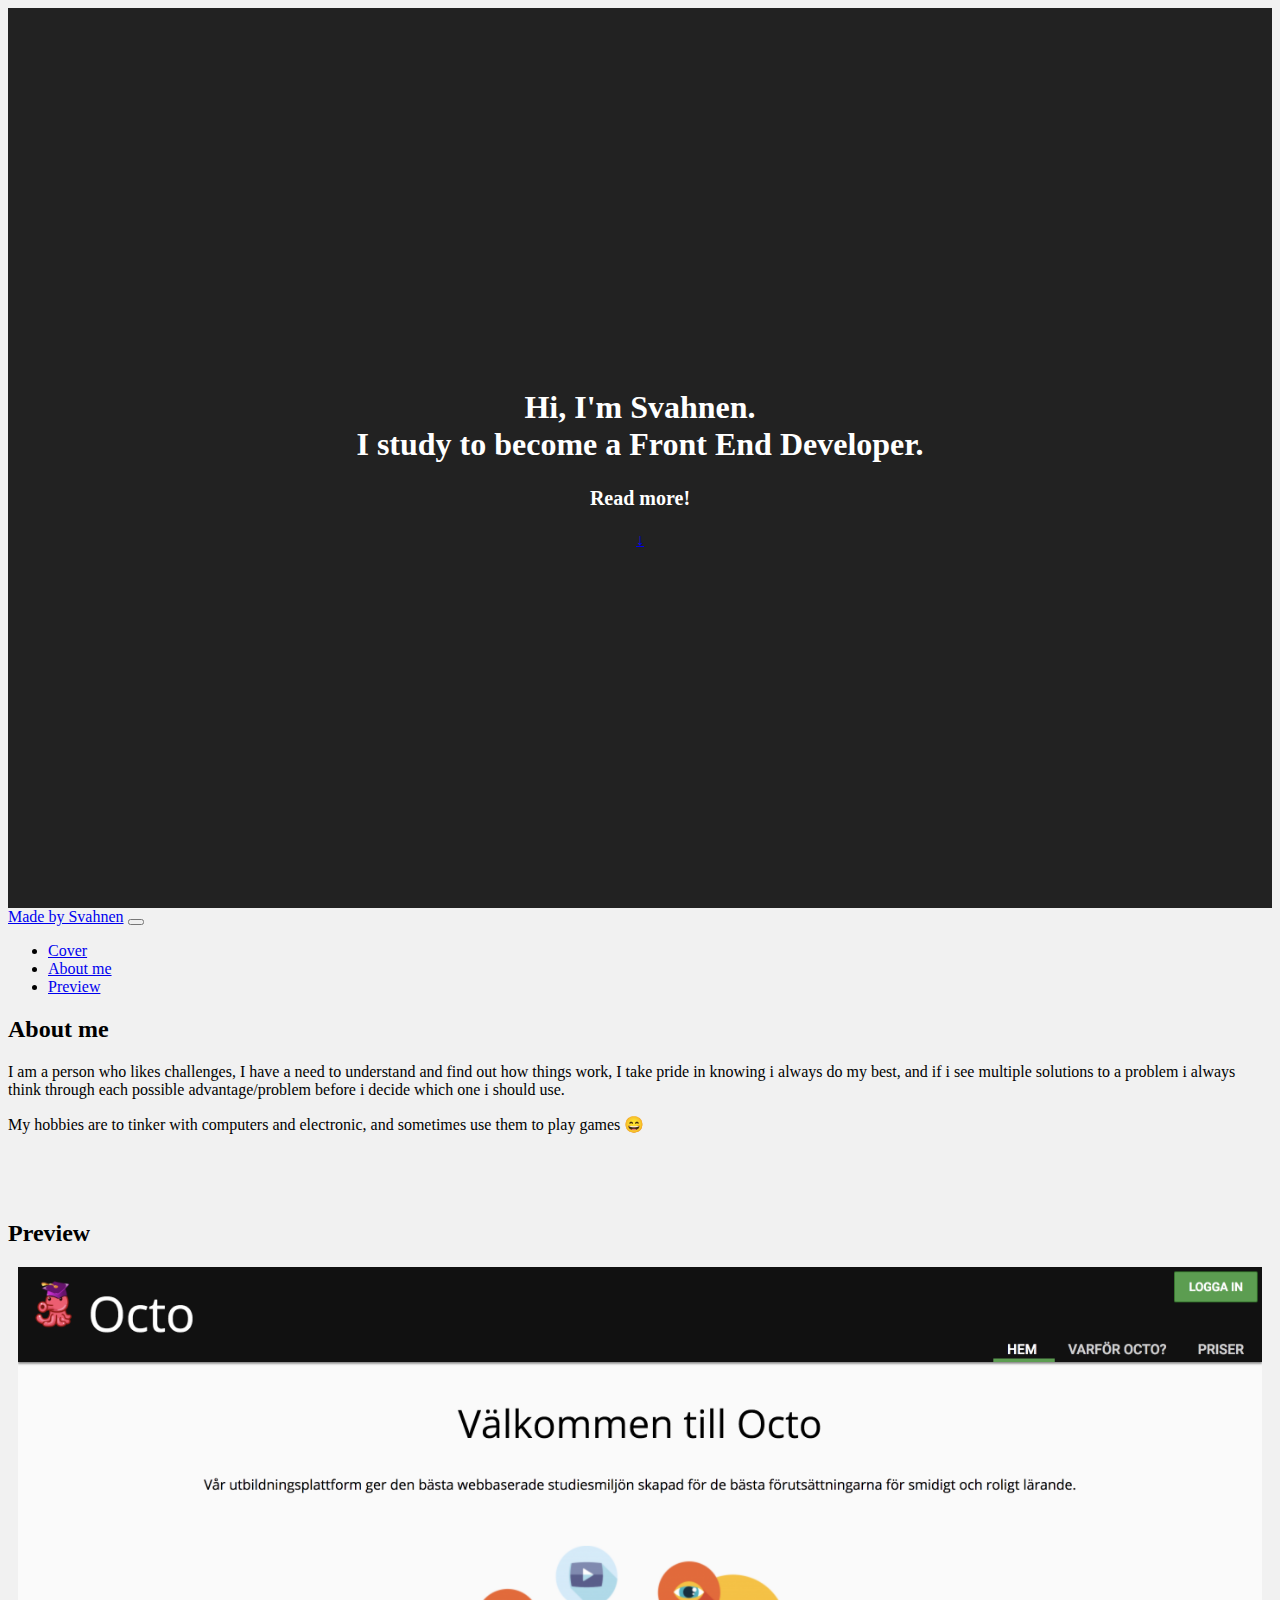
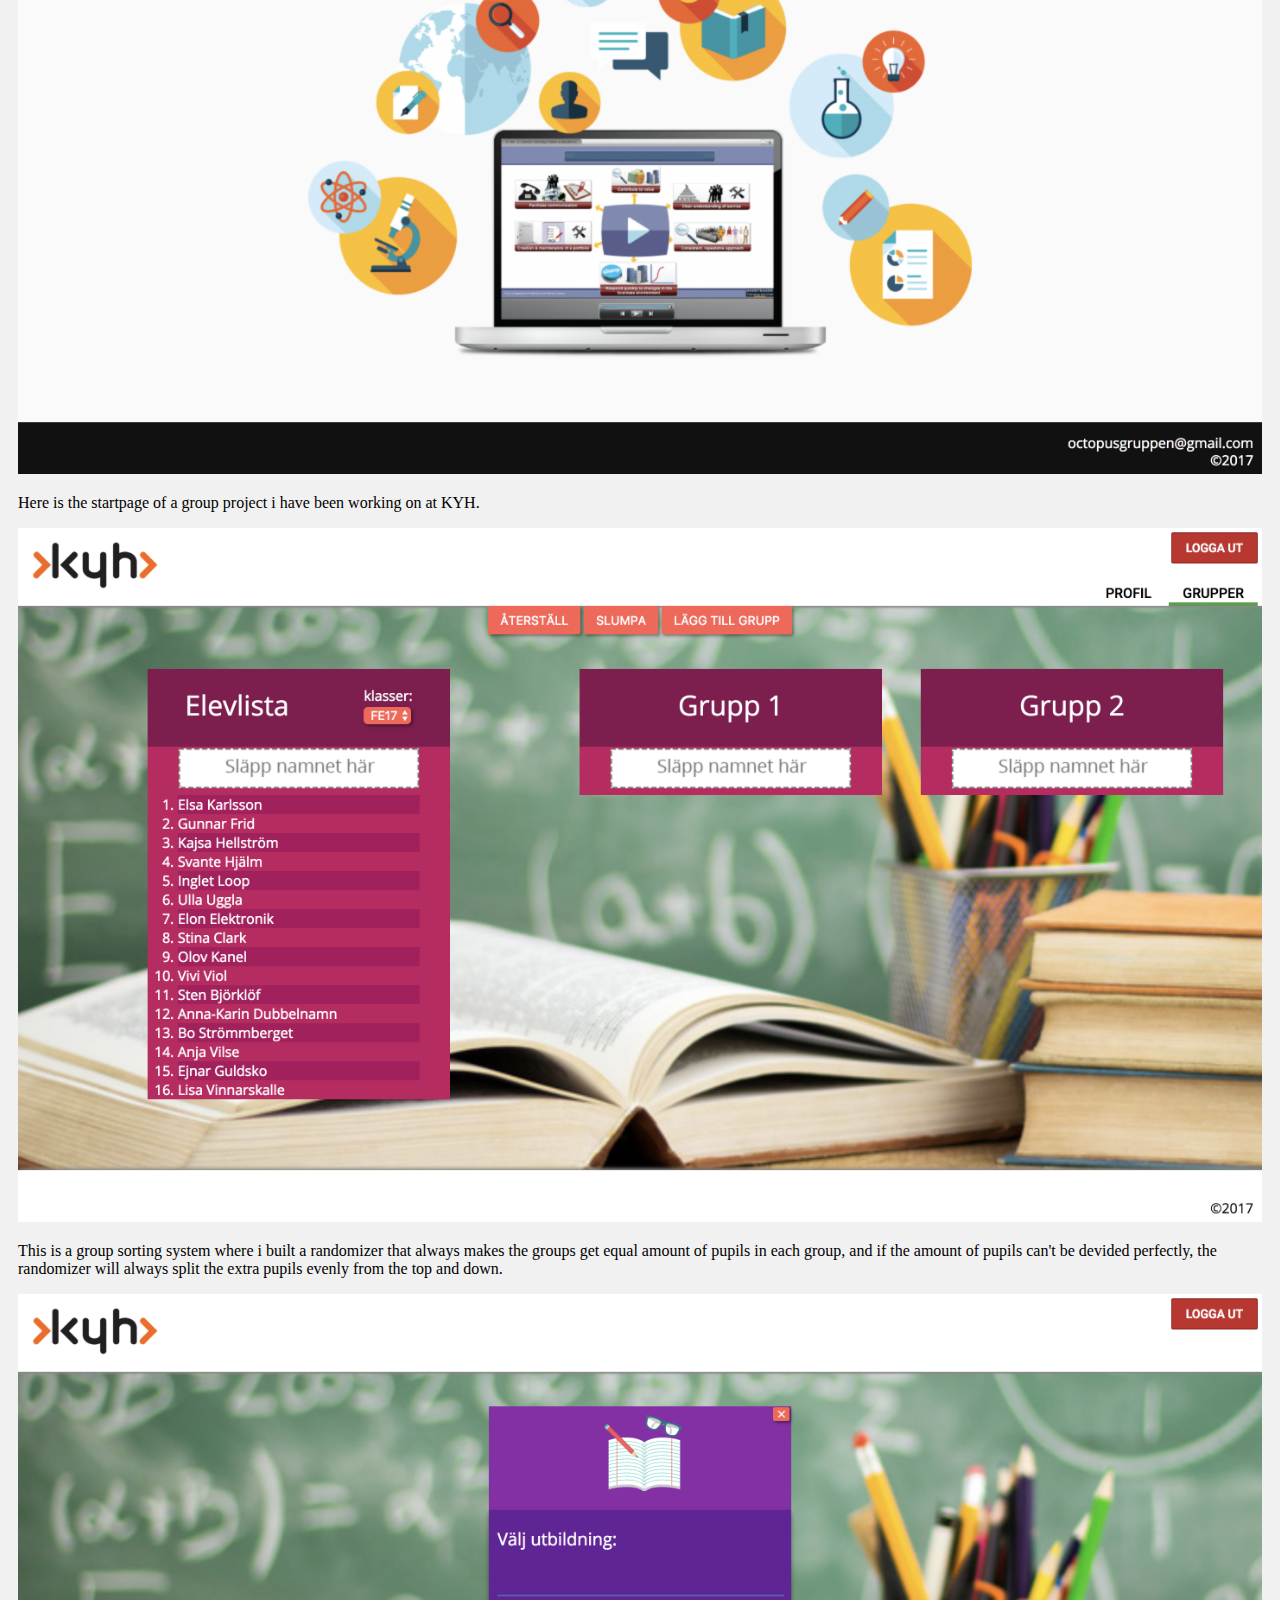
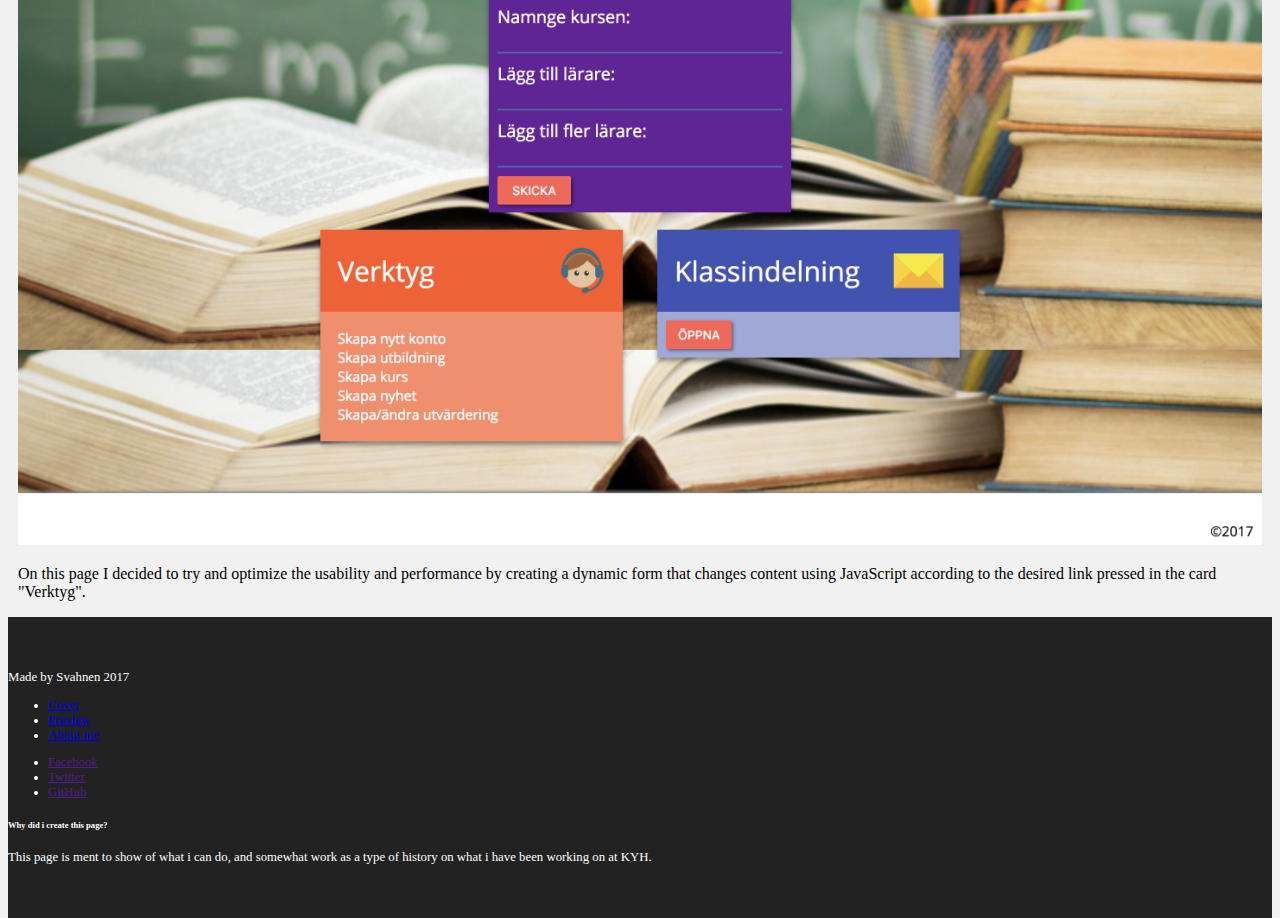
==== commit 91590ae5: "Add h2 to preview section" ====
--- a/index.html
+++ b/index.html
@@ -6,8 +6,11 @@
   <meta charset="utf-8">
   <meta name="viewport" content="width=device-width, initial-scale=1, shrink-to-fit=no">
   <link rel="shortcut icon" href="Img/favicon.ico">
-  <link rel="stylesheet" href="https://maxcdn.bootstrapcdn.com/bootstrap/4.0.0-beta.2/css/bootstrap.min.css" integrity="sha384-PsH8R72JQ3SOdhVi3uxftmaW6Vc51MKb0q5P2rRUpPvrszuE4W1povHYgTpBfshb" crossorigin="anonymous">
-  <link rel="stylesheet" href="Style/mainStyle.css"> </head>
+  <link rel="stylesheet" href="https://maxcdn.bootstrapcdn.com/bootstrap/4.0.0-beta.2/css/bootstrap.min.css"
+    integrity="sha384-PsH8R72JQ3SOdhVi3uxftmaW6Vc51MKb0q5P2rRUpPvrszuE4W1povHYgTpBfshb"
+    crossorigin="anonymous">
+  <link rel="stylesheet" href="Style/mainStyle.css">
+</head>
 
 <body>
   <section class="cover">
@@ -15,20 +18,23 @@
       <div class="container">
         <div class="col-sm-12">
           <h1>Hi, I'm Svahnen. <br> I study to become a Front End Developer.</h1>
-          <h2 class="text-muted"><small>Read more!</small></h2> <a href="#nav-main" class="btn btn-outline-secondary btn-sm" role="button">&darr;</a> </div>
+          <h2 class="text-muted"><small>Read more!</small></h2>
+          <a href="#nav-main" class="btn btn-outline-secondary btn-sm" role="button">&darr;</a>
+        </div>
       </div>
     </div>
   </section>
   <nav class="navbar navbar-expand-lg navbar-dark bg-dark nav-main" id="nav-main">
-    <a class="navbar-brand" href="#">Made by Svahnen</a>
-    <button class="navbar-toggler" type="button" data-toggle="collapse" data-target="#navbarSupportedContent" aria-controls="navbarSupportedContent" aria-expanded="false" aria-label="Toggle navigation">
-    <span class="navbar-toggler-icon"></span>
+    <a class="navbar-brand" href="#">Made by Svahnen</a> <button class="navbar-toggler"
+      type="button" data-toggle="collapse" data-target="#navbarSupportedContent" aria-controls="navbarSupportedContent"
+      aria-expanded="false" aria-label="Toggle navigation">
+      <span class="navbar-toggler-icon"></span>
     </button>
     <div class="collapse navbar-collapse navbarSupportedContent" id="navbarSupportedContent">
       <ul class="navbar-nav mr-auto">
-        <li class="nav-item"> <a class="nav-link" href="#">Cover</a> </li>
-        <li class="nav-item"> <a class="nav-link" href="#about-me">About me</a> </li>
-        <li class="nav-item"> <a class="nav-link" href="#preview">Preview</a> </li>
+        <li class="nav-item"><a class="nav-link" href="#">Cover</a></li>
+        <li class="nav-item"><a class="nav-link" href="#about-me">About me</a></li>
+        <li class="nav-item"><a class="nav-link" href="#preview">Preview</a></li>
       </ul>
     </div>
   </nav>
@@ -36,29 +42,37 @@
     <div class="section-content">
       <div class="container">
         <h2>About me</h2>
-        <p class="lead">I am a person who likes challenges, I have a need to understand and find out how things work, I take pride in knowing i always do my best, and if i see multiple solutions to a problem i always think through each possible advantage/problem before
-          i decide which one i should use.</p>
-        <p class="lead">My hobbies are to tinker with computers and electronic, and sometimes use them to play games 😄 </p>
+        <p class="lead">I am a person who likes challenges, I have a need to understand and find
+          out how things work, I take pride in knowing i always do my best, and if
+          i see multiple solutions to a problem i always think through each possible
+          advantage/problem before i decide which one i should use.</p>
+        <p class="lead">My hobbies are to tinker with computers and electronic, and sometimes use
+          them to play games 😄 </p>
       </div>
     </div>
   </section>
   <section class="cards" id="preview">
     <div class="container">
+      <h2>Preview</h2>
       <div class="card-group">
         <div class="card"> <a href="https://octogroup.github.io/"><img class="card-img-top" src="Img/octo-index.png" alt="Card image cap"></a>
           <div class="card-body">
             <p class="card-text">Here is the startpage of a group project i have been working on at KYH.</p>
           </div>
         </div>
-        <div class="card"> <a href="https://octogroup.github.io/pages/groups.html"><img class="card-img-top" src="Img/octo-random.png" alt="Card image cap"></a>
+        <div class="card"><a href="https://octogroup.github.io/pages/groups.html"><img class="card-img-top" src="Img/octo-random.png" alt="Card image cap"></a>
           <div class="card-body">
-            <p class="card-text">This is a group sorting system where i built a randomizer that always makes the groups get equal amount of pupils in each group, and if the amount of pupils can't be devided perfectly, the randomizer will always split the extra pupils evenly
-              from the top and down.</p>
+            <p class="card-text">This is a group sorting system where i built a randomizer that always
+              makes the groups get equal amount of pupils in each group, and if the
+              amount of pupils can't be devided perfectly, the randomizer will always
+              split the extra pupils evenly from the top and down.</p>
           </div>
         </div>
-        <div class="card"> <a href="https://octogroup.github.io/pages/adminpage.html"><img class="card-img-top" src="Img/octo-forms.png" alt="Card image cap"></a>
+        <div class="card"><a href="https://octogroup.github.io/pages/adminpage.html"><img class="card-img-top" src="Img/octo-forms.png" alt="Card image cap"></a>
           <div class="card-body">
-            <p class="card-text">On this page I decided to try and optimize the usability and performance by creating a dynamic form that changes content using JavaScript according to the desired link pressed in the card "Verktyg".</p>
+            <p class="card-text">On this page I decided to try and optimize the usability and performance
+              by creating a dynamic form that changes content using JavaScript according
+              to the desired link pressed in the card "Verktyg".</p>
           </div>
         </div>
       </div>
@@ -86,15 +100,21 @@
         </div>
         <div class="col-sm-3">
           <h6>Why did i create this page?</h6>
-          <p>This page is ment to show of what i can do, and somewhat work as a type of history on what i have been working on at KYH.</p>
+          <p>This page is ment to show of what i can do, and somewhat work as a type
+            of history on what i have been working on at KYH.</p>
         </div>
       </div>
     </div>
   </footer>
   <script src="Script/app.js" charset="utf-8"></script>
-  <script src="https://code.jquery.com/jquery-3.2.1.slim.min.js" integrity="sha384-KJ3o2DKtIkvYIK3UENzmM7KCkRr/rE9/Qpg6aAZGJwFDMVNA/GpGFF93hXpG5KkN" crossorigin="anonymous"></script>
-  <script src="https://cdnjs.cloudflare.com/ajax/libs/popper.js/1.12.3/umd/popper.min.js" integrity="sha384-vFJXuSJphROIrBnz7yo7oB41mKfc8JzQZiCq4NCceLEaO4IHwicKwpJf9c9IpFgh" crossorigin="anonymous"></script>
-  <script src="https://maxcdn.bootstrapcdn.com/bootstrap/4.0.0-beta.2/js/bootstrap.min.js" integrity="sha384-alpBpkh1PFOepccYVYDB4do5UnbKysX5WZXm3XxPqe5iKTfUKjNkCk9SaVuEZflJ" crossorigin="anonymous"></script>
+  <script src="https://code.jquery.com/jquery-3.2.1.slim.min.js" integrity="sha384-KJ3o2DKtIkvYIK3UENzmM7KCkRr/rE9/Qpg6aAZGJwFDMVNA/GpGFF93hXpG5KkN"
+    crossorigin="anonymous"></script>
+  <script src="https://cdnjs.cloudflare.com/ajax/libs/popper.js/1.12.3/umd/popper.min.js"
+    integrity="sha384-vFJXuSJphROIrBnz7yo7oB41mKfc8JzQZiCq4NCceLEaO4IHwicKwpJf9c9IpFgh"
+    crossorigin="anonymous"></script>
+  <script src="https://maxcdn.bootstrapcdn.com/bootstrap/4.0.0-beta.2/js/bootstrap.min.js"
+    integrity="sha384-alpBpkh1PFOepccYVYDB4do5UnbKysX5WZXm3XxPqe5iKTfUKjNkCk9SaVuEZflJ"
+    crossorigin="anonymous"></script>
 </body>
 
 </html>
